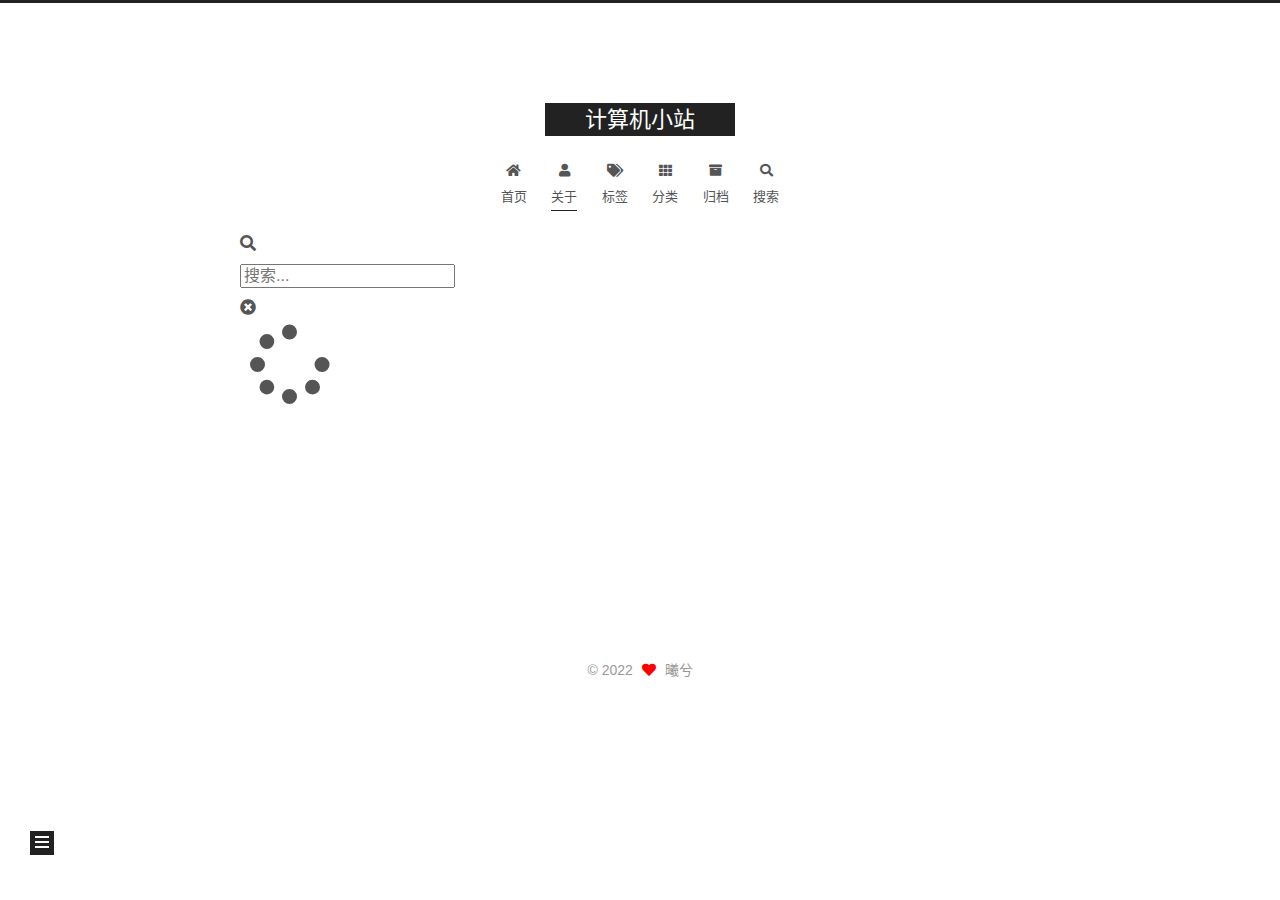
==== about/index.html @ 682f01c6 "Site updated: 2022-10-26 19:57:39" ====
<!DOCTYPE html>
<html lang="zh-CN">
<head>
  <meta charset="UTF-8">
<meta name="viewport" content="width=device-width, initial-scale=1, maximum-scale=2">
<meta name="theme-color" content="#222">
<meta name="generator" content="Hexo 5.4.2">
  <link rel="apple-touch-icon" sizes="180x180" href="/images/apple-touch-icon-next.png">
  <link rel="icon" type="image/png" sizes="32x32" href="/images/favicon-32x32-next.png">
  <link rel="icon" type="image/png" sizes="16x16" href="/images/favicon-16x16-next.png">
  <link rel="mask-icon" href="/images/logo.svg" color="#222">

<link rel="stylesheet" href="/css/main.css">


<link rel="stylesheet" href="/lib/font-awesome/css/all.min.css">

<script id="hexo-configurations">
    var NexT = window.NexT || {};
    var CONFIG = {"hostname":"example.com","root":"/","scheme":"Pisces","version":"7.8.0","exturl":false,"sidebar":{"position":"left","display":"post","padding":18,"offset":12,"onmobile":false},"copycode":{"enable":false,"show_result":false,"style":null},"back2top":{"enable":true,"sidebar":false,"scrollpercent":false},"bookmark":{"enable":false,"color":"#222","save":"auto"},"fancybox":false,"mediumzoom":false,"lazyload":false,"pangu":false,"comments":{"style":"tabs","active":null,"storage":true,"lazyload":false,"nav":null},"algolia":{"hits":{"per_page":10},"labels":{"input_placeholder":"Search for Posts","hits_empty":"We didn't find any results for the search: ${query}","hits_stats":"${hits} results found in ${time} ms"}},"localsearch":{"enable":true,"trigger":"auto","top_n_per_article":1,"unescape":false,"preload":false},"motion":{"enable":true,"async":false,"transition":{"post_block":"fadeIn","post_header":"slideDownIn","post_body":"slideDownIn","coll_header":"slideLeftIn","sidebar":"slideUpIn"}},"path":"search.xml"};
  </script>

  <meta property="og:type" content="website">
<meta property="og:title" content="关于">
<meta property="og:url" content="http://example.com/about/index.html">
<meta property="og:site_name" content="计算机小站">
<meta property="og:locale" content="zh_CN">
<meta property="article:published_time" content="2022-10-26T06:56:17.000Z">
<meta property="article:modified_time" content="2022-10-26T06:56:47.119Z">
<meta property="article:author" content="曦兮">
<meta name="twitter:card" content="summary">

<link rel="canonical" href="http://example.com/about/">


<script id="page-configurations">
  // https://hexo.io/docs/variables.html
  CONFIG.page = {
    sidebar: "",
    isHome : false,
    isPost : false,
    lang   : 'zh-CN'
  };
</script>

  <title>关于 | 计算机小站
</title>
  






  <noscript>
  <style>
  .use-motion .brand,
  .use-motion .menu-item,
  .sidebar-inner,
  .use-motion .post-block,
  .use-motion .pagination,
  .use-motion .comments,
  .use-motion .post-header,
  .use-motion .post-body,
  .use-motion .collection-header { opacity: initial; }

  .use-motion .site-title,
  .use-motion .site-subtitle {
    opacity: initial;
    top: initial;
  }

  .use-motion .logo-line-before i { left: initial; }
  .use-motion .logo-line-after i { right: initial; }
  </style>
</noscript>

</head>

<body itemscope itemtype="http://schema.org/WebPage">
  <div class="container use-motion">
    <div class="headband"></div>

    <header class="header" itemscope itemtype="http://schema.org/WPHeader">
      <div class="header-inner"><div class="site-brand-container">
  <div class="site-nav-toggle">
    <div class="toggle" aria-label="切换导航栏">
      <span class="toggle-line toggle-line-first"></span>
      <span class="toggle-line toggle-line-middle"></span>
      <span class="toggle-line toggle-line-last"></span>
    </div>
  </div>

  <div class="site-meta">

    <a href="/" class="brand" rel="start">
      <span class="logo-line-before"><i></i></span>
      <h1 class="site-title">计算机小站</h1>
      <span class="logo-line-after"><i></i></span>
    </a>
  </div>

  <div class="site-nav-right">
    <div class="toggle popup-trigger">
        <i class="fa fa-search fa-fw fa-lg"></i>
    </div>
  </div>
</div>




<nav class="site-nav">
  <ul id="menu" class="main-menu menu">
        <li class="menu-item menu-item-home">

    <a href="/" rel="section"><i class="fa fa-home fa-fw"></i>首页</a>

  </li>
        <li class="menu-item menu-item-about">

    <a href="/about/" rel="section"><i class="fa fa-user fa-fw"></i>关于</a>

  </li>
        <li class="menu-item menu-item-tags">

    <a href="/tags/" rel="section"><i class="fa fa-tags fa-fw"></i>标签</a>

  </li>
        <li class="menu-item menu-item-categories">

    <a href="/categories/" rel="section"><i class="fa fa-th fa-fw"></i>分类</a>

  </li>
        <li class="menu-item menu-item-archives">

    <a href="/archives/" rel="section"><i class="fa fa-archive fa-fw"></i>归档</a>

  </li>
      <li class="menu-item menu-item-search">
        <a role="button" class="popup-trigger"><i class="fa fa-search fa-fw"></i>搜索
        </a>
      </li>
  </ul>
</nav>



  <div class="search-pop-overlay">
    <div class="popup search-popup">
        <div class="search-header">
  <span class="search-icon">
    <i class="fa fa-search"></i>
  </span>
  <div class="search-input-container">
    <input autocomplete="off" autocapitalize="off"
           placeholder="搜索..." spellcheck="false"
           type="search" class="search-input">
  </div>
  <span class="popup-btn-close">
    <i class="fa fa-times-circle"></i>
  </span>
</div>
<div id="search-result">
  <div id="no-result">
    <i class="fa fa-spinner fa-pulse fa-5x fa-fw"></i>
  </div>
</div>

    </div>
  </div>

</div>
    </header>

    
  <div class="back-to-top">
    <i class="fa fa-arrow-up"></i>
    <span>0%</span>
  </div>


    <main class="main">
      <div class="main-inner">
        <div class="content-wrap">
          
  
  

          <div class="content page posts-expand">
            

    
    
    
    <div class="post-block" lang="zh-CN">
      <header class="post-header">

<h1 class="post-title" itemprop="name headline">关于
</h1>

<div class="post-meta">
  

</div>

</header>

      
      
      
      <div class="post-body">
          
      </div>
      
      
      
    </div>
    

    
    
    


          </div>
          

<script>
  window.addEventListener('tabs:register', () => {
    let { activeClass } = CONFIG.comments;
    if (CONFIG.comments.storage) {
      activeClass = localStorage.getItem('comments_active') || activeClass;
    }
    if (activeClass) {
      let activeTab = document.querySelector(`a[href="#comment-${activeClass}"]`);
      if (activeTab) {
        activeTab.click();
      }
    }
  });
  if (CONFIG.comments.storage) {
    window.addEventListener('tabs:click', event => {
      if (!event.target.matches('.tabs-comment .tab-content .tab-pane')) return;
      let commentClass = event.target.classList[1];
      localStorage.setItem('comments_active', commentClass);
    });
  }
</script>

        </div>
          
  
  <div class="toggle sidebar-toggle">
    <span class="toggle-line toggle-line-first"></span>
    <span class="toggle-line toggle-line-middle"></span>
    <span class="toggle-line toggle-line-last"></span>
  </div>

  <aside class="sidebar">
    <div class="sidebar-inner">

      <ul class="sidebar-nav motion-element">
        <li class="sidebar-nav-toc">
          文章目录
        </li>
        <li class="sidebar-nav-overview">
          站点概览
        </li>
      </ul>

      <!--noindex-->
      <div class="post-toc-wrap sidebar-panel">
      </div>
      <!--/noindex-->

      <div class="site-overview-wrap sidebar-panel">
        <div class="site-author motion-element" itemprop="author" itemscope itemtype="http://schema.org/Person">
    <img class="site-author-image" itemprop="image" alt="曦兮"
      src="/images/avatar.jpg">
  <p class="site-author-name" itemprop="name">曦兮</p>
  <div class="site-description" itemprop="description"></div>
</div>
<div class="site-state-wrap motion-element">
  <nav class="site-state">
      <div class="site-state-item site-state-posts">
          <a href="/archives/">
        
          <span class="site-state-item-count">2</span>
          <span class="site-state-item-name">日志</span>
        </a>
      </div>
      <div class="site-state-item site-state-categories">
            <a href="/categories/">
          
        <span class="site-state-item-count">1</span>
        <span class="site-state-item-name">分类</span></a>
      </div>
      <div class="site-state-item site-state-tags">
            <a href="/tags/">
          
        <span class="site-state-item-count">1</span>
        <span class="site-state-item-name">标签</span></a>
      </div>
  </nav>
</div>
  <div class="links-of-author motion-element">
      <span class="links-of-author-item">
        <a href="https://github.com/xuanjiYUU?tab=repositories" title="GitHub → https:&#x2F;&#x2F;github.com&#x2F;xuanjiYUU?tab&#x3D;repositories" rel="noopener" target="_blank"><i class="fab fa-github fa-fw"></i>GitHub</a>
      </span>
      <span class="links-of-author-item">
        <a href="mailto:lemonyx1016@gmail.com" title="E-Mail → mailto:lemonyx1016@gmail.com" rel="noopener" target="_blank"><i class="fa fa-envelope fa-fw"></i>E-Mail</a>
      </span>
  </div>



      </div>

    </div>
  </aside>
  <div id="sidebar-dimmer"></div>


      </div>
    </main>

    <footer class="footer">
      <div class="footer-inner">
        

        

<div class="copyright">
  
  &copy; 
  <span itemprop="copyrightYear">2022</span>
  <span class="with-love">
    <i class="fa fa-heart"></i>
  </span>
  <span class="author" itemprop="copyrightHolder">曦兮</span>
</div>
  <div class="powered-by">
  
  </div>

        
<div class="busuanzi-count">
  <script async src="https://busuanzi.ibruce.info/busuanzi/2.3/busuanzi.pure.mini.js"></script>
    <span class="post-meta-item" id="busuanzi_container_site_pv" style="display: none;">
      <span class="post-meta-item-icon">
        <i class="fa fa-eye"></i>
      </span>
      <span class="site-pv" title="总访问量">
        <span id="busuanzi_value_site_pv"></span>
      </span>
    </span>
</div>








      </div>
    </footer>
  </div>

  
  <script src="/lib/anime.min.js"></script>
  <script src="/lib/velocity/velocity.min.js"></script>
  <script src="/lib/velocity/velocity.ui.min.js"></script>

<script src="/js/utils.js"></script>

<script src="/js/motion.js"></script>


<script src="/js/schemes/pisces.js"></script>


<script src="/js/next-boot.js"></script>




  




  
<script src="/js/local-search.js"></script>













  

  

</body>
</html>
---- css/main.css ----
:root {
  --body-bg-color: #fff;
  --content-bg-color: #fff;
  --card-bg-color: #f5f5f5;
  --text-color: #555;
  --blockquote-color: #666;
  --link-color: #555;
  --link-hover-color: #222;
  --brand-color: #fff;
  --brand-hover-color: #fff;
  --table-row-odd-bg-color: #f9f9f9;
  --table-row-hover-bg-color: #f5f5f5;
  --menu-item-bg-color: #f5f5f5;
  --btn-default-bg: #222;
  --btn-default-color: #fff;
  --btn-default-border-color: #222;
  --btn-default-hover-bg: #fff;
  --btn-default-hover-color: #222;
  --btn-default-hover-border-color: #222;
}
html {
  line-height: 1.15; /* 1 */
  -webkit-text-size-adjust: 100%; /* 2 */
}
body {
  margin: 0;
}
main {
  display: block;
}
h1 {
  font-size: 2em;
  margin: 0.67em 0;
}
hr {
  box-sizing: content-box; /* 1 */
  height: 0; /* 1 */
  overflow: visible; /* 2 */
}
pre {
  font-family: monospace, monospace; /* 1 */
  font-size: 1em; /* 2 */
}
a {
  background: transparent;
}
abbr[title] {
  border-bottom: none; /* 1 */
  text-decoration: underline; /* 2 */
  text-decoration: underline dotted; /* 2 */
}
b,
strong {
  font-weight: bolder;
}
code,
kbd,
samp {
  font-family: monospace, monospace; /* 1 */
  font-size: 1em; /* 2 */
}
small {
  font-size: 80%;
}
sub,
sup {
  font-size: 75%;
  line-height: 0;
  position: relative;
  vertical-align: baseline;
}
sub {
  bottom: -0.25em;
}
sup {
  top: -0.5em;
}
img {
  border-style: none;
}
button,
input,
optgroup,
select,
textarea {
  font-family: inherit; /* 1 */
  font-size: 100%; /* 1 */
  line-height: 1.15; /* 1 */
  margin: 0; /* 2 */
}
button,
input {
/* 1 */
  overflow: visible;
}
button,
select {
/* 1 */
  text-transform: none;
}
button,
[type='button'],
[type='reset'],
[type='submit'] {
  -webkit-appearance: button;
}
button::-moz-focus-inner,
[type='button']::-moz-focus-inner,
[type='reset']::-moz-focus-inner,
[type='submit']::-moz-focus-inner {
  border-style: none;
  padding: 0;
}
button:-moz-focusring,
[type='button']:-moz-focusring,
[type='reset']:-moz-focusring,
[type='submit']:-moz-focusring {
  outline: 1px dotted ButtonText;
}
fieldset {
  padding: 0.35em 0.75em 0.625em;
}
legend {
  box-sizing: border-box; /* 1 */
  color: inherit; /* 2 */
  display: table; /* 1 */
  max-width: 100%; /* 1 */
  padding: 0; /* 3 */
  white-space: normal; /* 1 */
}
progress {
  vertical-align: baseline;
}
textarea {
  overflow: auto;
}
[type='checkbox'],
[type='radio'] {
  box-sizing: border-box; /* 1 */
  padding: 0; /* 2 */
}
[type='number']::-webkit-inner-spin-button,
[type='number']::-webkit-outer-spin-button {
  height: auto;
}
[type='search'] {
  outline-offset: -2px; /* 2 */
  -webkit-appearance: textfield; /* 1 */
}
[type='search']::-webkit-search-decoration {
  -webkit-appearance: none;
}
::-webkit-file-upload-button {
  font: inherit; /* 2 */
  -webkit-appearance: button; /* 1 */
}
details {
  display: block;
}
summary {
  display: list-item;
}
template {
  display: none;
}
[hidden] {
  display: none;
}
::selection {
  background: #262a30;
  color: #eee;
}
html,
body {
  height: 100%;
}
body {
  background: var(--body-bg-color);
  color: var(--text-color);
  font-family: 'Lato', "PingFang SC", "Microsoft YaHei", sans-serif;
  font-size: 1em;
  line-height: 2;
}
@media (max-width: 991px) {
  body {
    padding-left: 0 !important;
    padding-right: 0 !important;
  }
}
h1,
h2,
h3,
h4,
h5,
h6 {
  font-family: 'Lato', "PingFang SC", "Microsoft YaHei", sans-serif;
  font-weight: bold;
  line-height: 1.5;
  margin: 20px 0 15px;
}
h1 {
  font-size: 1.5em;
}
h2 {
  font-size: 1.375em;
}
h3 {
  font-size: 1.25em;
}
h4 {
  font-size: 1.125em;
}
h5 {
  font-size: 1em;
}
h6 {
  font-size: 0.875em;
}
p {
  margin: 0 0 20px 0;
}
a,
span.exturl {
  border-bottom: 1px solid #999;
  color: var(--link-color);
  outline: 0;
  text-decoration: none;
  overflow-wrap: break-word;
  word-wrap: break-word;
  cursor: pointer;
}
a:hover,
span.exturl:hover {
  border-bottom-color: var(--link-hover-color);
  color: var(--link-hover-color);
}
iframe,
img,
video {
  display: block;
  margin-left: auto;
  margin-right: auto;
  max-width: 100%;
}
hr {
  background-image: repeating-linear-gradient(-45deg, #ddd, #ddd 4px, transparent 4px, transparent 8px);
  border: 0;
  height: 3px;
  margin: 40px 0;
}
blockquote {
  border-left: 4px solid #ddd;
  color: var(--blockquote-color);
  margin: 0;
  padding: 0 15px;
}
blockquote cite::before {
  content: '-';
  padding: 0 5px;
}
dt {
  font-weight: bold;
}
dd {
  margin: 0;
  padding: 0;
}
kbd {
  background-color: #f5f5f5;
  background-image: linear-gradient(#eee, #fff, #eee);
  border: 1px solid #ccc;
  border-radius: 0.2em;
  box-shadow: 0.1em 0.1em 0.2em rgba(0,0,0,0.1);
  color: #555;
  font-family: inherit;
  padding: 0.1em 0.3em;
  white-space: nowrap;
}
.table-container {
  overflow: auto;
}
table {
  border-collapse: collapse;
  border-spacing: 0;
  font-size: 0.875em;
  margin: 0 0 20px 0;
  width: 100%;
}
tbody tr:nth-of-type(odd) {
  background: var(--table-row-odd-bg-color);
}
tbody tr:hover {
  background: var(--table-row-hover-bg-color);
}
caption,
th,
td {
  font-weight: normal;
  padding: 8px;
  vertical-align: middle;
}
th,
td {
  border: 1px solid #ddd;
  border-bottom: 3px solid #ddd;
}
th {
  font-weight: 700;
  padding-bottom: 10px;
}
td {
  border-bottom-width: 1px;
}
.btn {
  background: var(--btn-default-bg);
  border: 2px solid var(--btn-default-border-color);
  border-radius: 0;
  color: var(--btn-default-color);
  display: inline-block;
  font-size: 0.875em;
  line-height: 2;
  padding: 0 20px;
  text-decoration: none;
  transition-property: background-color;
  transition-delay: 0s;
  transition-duration: 0.2s;
  transition-timing-function: ease-in-out;
}
.btn:hover {
  background: var(--btn-default-hover-bg);
  border-color: var(--btn-default-hover-border-color);
  color: var(--btn-default-hover-color);
}
.btn + .btn {
  margin: 0 0 8px 8px;
}
.btn .fa-fw {
  text-align: left;
  width: 1.285714285714286em;
}
.toggle {
  line-height: 0;
}
.toggle .toggle-line {
  background: #fff;
  display: inline-block;
  height: 2px;
  left: 0;
  position: relative;
  top: 0;
  transition: all 0.4s;
  vertical-align: top;
  width: 100%;
}
.toggle .toggle-line:not(:first-child) {
  margin-top: 3px;
}
.toggle.toggle-arrow .toggle-line-first {
  left: 50%;
  top: 2px;
  transform: rotate(45deg);
  width: 50%;
}
.toggle.toggle-arrow .toggle-line-middle {
  left: 2px;
  width: 90%;
}
.toggle.toggle-arrow .toggle-line-last {
  left: 50%;
  top: -2px;
  transform: rotate(-45deg);
  width: 50%;
}
.toggle.toggle-close .toggle-line-first {
  transform: rotate(-45deg);
  top: 5px;
}
.toggle.toggle-close .toggle-line-middle {
  opacity: 0;
}
.toggle.toggle-close .toggle-line-last {
  transform: rotate(45deg);
  top: -5px;
}
.highlight,
pre {
  background: #f7f7f7;
  color: #4d4d4c;
  line-height: 1.6;
  margin: 0 auto 20px;
}
pre,
code {
  font-family: consolas, Menlo, monospace, "PingFang SC", "Microsoft YaHei";
}
code {
  background: #eee;
  border-radius: 3px;
  color: #555;
  padding: 2px 4px;
  overflow-wrap: break-word;
  word-wrap: break-word;
}
.highlight *::selection {
  background: #d6d6d6;
}
.highlight pre {
  border: 0;
  margin: 0;
  padding: 10px 0;
}
.highlight table {
  border: 0;
  margin: 0;
  width: auto;
}
.highlight td {
  border: 0;
  padding: 0;
}
.highlight figcaption {
  background: #eff2f3;
  color: #4d4d4c;
  display: flex;
  font-size: 0.875em;
  justify-content: space-between;
  line-height: 1.2;
  padding: 0.5em;
}
.highlight figcaption a {
  color: #4d4d4c;
}
.highlight figcaption a:hover {
  border-bottom-color: #4d4d4c;
}
.highlight .gutter {
  -moz-user-select: none;
  -ms-user-select: none;
  -webkit-user-select: none;
  user-select: none;
}
.highlight .gutter pre {
  background: #eff2f3;
  color: #869194;
  padding-left: 10px;
  padding-right: 10px;
  text-align: right;
}
.highlight .code pre {
  background: #f7f7f7;
  padding-left: 10px;
  width: 100%;
}
.gist table {
  width: auto;
}
.gist table td {
  border: 0;
}
pre {
  overflow: auto;
  padding: 10px;
}
pre code {
  background: none;
  color: #4d4d4c;
  font-size: 0.875em;
  padding: 0;
  text-shadow: none;
}
pre .deletion {
  background: #fdd;
}
pre .addition {
  background: #dfd;
}
pre .meta {
  color: #eab700;
  -moz-user-select: none;
  -ms-user-select: none;
  -webkit-user-select: none;
  user-select: none;
}
pre .comment {
  color: #8e908c;
}
pre .variable,
pre .attribute,
pre .tag,
pre .name,
pre .regexp,
pre .ruby .constant,
pre .xml .tag .title,
pre .xml .pi,
pre .xml .doctype,
pre .html .doctype,
pre .css .id,
pre .css .class,
pre .css .pseudo {
  color: #c82829;
}
pre .number,
pre .preprocessor,
pre .built_in,
pre .builtin-name,
pre .literal,
pre .params,
pre .constant,
pre .command {
  color: #f5871f;
}
pre .ruby .class .title,
pre .css .rules .attribute,
pre .string,
pre .symbol,
pre .value,
pre .inheritance,
pre .header,
pre .ruby .symbol,
pre .xml .cdata,
pre .special,
pre .formula {
  color: #718c00;
}
pre .title,
pre .css .hexcolor {
  color: #3e999f;
}
pre .function,
pre .python .decorator,
pre .python .title,
pre .ruby .function .title,
pre .ruby .title .keyword,
pre .perl .sub,
pre .javascript .title,
pre .coffeescript .title {
  color: #4271ae;
}
pre .keyword,
pre .javascript .function {
  color: #8959a8;
}
.blockquote-center {
  border-left: none;
  margin: 40px 0;
  padding: 0;
  position: relative;
  text-align: center;
}
.blockquote-center .fa {
  display: block;
  opacity: 0.6;
  position: absolute;
  width: 100%;
}
.blockquote-center .fa-quote-left {
  border-top: 1px solid #ccc;
  text-align: left;
  top: -20px;
}
.blockquote-center .fa-quote-right {
  border-bottom: 1px solid #ccc;
  text-align: right;
  bottom: -20px;
}
.blockquote-center p,
.blockquote-center div {
  text-align: center;
}
.post-body .group-picture img {
  margin: 0 auto;
  padding: 0 3px;
}
.group-picture-row {
  margin-bottom: 6px;
  overflow: hidden;
}
.group-picture-column {
  float: left;
  margin-bottom: 10px;
}
.post-body .label {
  color: #555;
  display: inline;
  padding: 0 2px;
}
.post-body .label.default {
  background: #f0f0f0;
}
.post-body .label.primary {
  background: #efe6f7;
}
.post-body .label.info {
  background: #e5f2f8;
}
.post-body .label.success {
  background: #e7f4e9;
}
.post-body .label.warning {
  background: #fcf6e1;
}
.post-body .label.danger {
  background: #fae8eb;
}
.post-body .tabs {
  margin-bottom: 20px;
}
.post-body .tabs,
.tabs-comment {
  display: block;
  padding-top: 10px;
  position: relative;
}
.post-body .tabs ul.nav-tabs,
.tabs-comment ul.nav-tabs {
  display: flex;
  flex-wrap: wrap;
  margin: 0;
  margin-bottom: -1px;
  padding: 0;
}
@media (max-width: 413px) {
  .post-body .tabs ul.nav-tabs,
  .tabs-comment ul.nav-tabs {
    display: block;
    margin-bottom: 5px;
  }
}
.post-body .tabs ul.nav-tabs li.tab,
.tabs-comment ul.nav-tabs li.tab {
  border-bottom: 1px solid #ddd;
  border-left: 1px solid transparent;
  border-right: 1px solid transparent;
  border-top: 3px solid transparent;
  flex-grow: 1;
  list-style-type: none;
  border-radius: 0 0 0 0;
}
@media (max-width: 413px) {
  .post-body .tabs ul.nav-tabs li.tab,
  .tabs-comment ul.nav-tabs li.tab {
    border-bottom: 1px solid transparent;
    border-left: 3px solid transparent;
    border-right: 1px solid transparent;
    border-top: 1px solid transparent;
  }
}
@media (max-width: 413px) {
  .post-body .tabs ul.nav-tabs li.tab,
  .tabs-comment ul.nav-tabs li.tab {
    border-radius: 0;
  }
}
.post-body .tabs ul.nav-tabs li.tab a,
.tabs-comment ul.nav-tabs li.tab a {
  border-bottom: initial;
  display: block;
  line-height: 1.8;
  outline: 0;
  padding: 0.25em 0.75em;
  text-align: center;
  transition-delay: 0s;
  transition-duration: 0.2s;
  transition-timing-function: ease-out;
}
.post-body .tabs ul.nav-tabs li.tab a i,
.tabs-comment ul.nav-tabs li.tab a i {
  width: 1.285714285714286em;
}
.post-body .tabs ul.nav-tabs li.tab.active,
.tabs-comment ul.nav-tabs li.tab.active {
  border-bottom: 1px solid transparent;
  border-left: 1px solid #ddd;
  border-right: 1px solid #ddd;
  border-top: 3px solid #fc6423;
}
@media (max-width: 413px) {
  .post-body .tabs ul.nav-tabs li.tab.active,
  .tabs-comment ul.nav-tabs li.tab.active {
    border-bottom: 1px solid #ddd;
    border-left: 3px solid #fc6423;
    border-right: 1px solid #ddd;
    border-top: 1px solid #ddd;
  }
}
.post-body .tabs ul.nav-tabs li.tab.active a,
.tabs-comment ul.nav-tabs li.tab.active a {
  color: var(--link-color);
  cursor: default;
}
.post-body .tabs .tab-content .tab-pane,
.tabs-comment .tab-content .tab-pane {
  border: 1px solid #ddd;
  border-top: 0;
  padding: 20px 20px 0 20px;
  border-radius: 0;
}
.post-body .tabs .tab-content .tab-pane:not(.active),
.tabs-comment .tab-content .tab-pane:not(.active) {
  display: none;
}
.post-body .tabs .tab-content .tab-pane.active,
.tabs-comment .tab-content .tab-pane.active {
  display: block;
}
.post-body .tabs .tab-content .tab-pane.active:nth-of-type(1),
.tabs-comment .tab-content .tab-pane.active:nth-of-type(1) {
  border-radius: 0 0 0 0;
}
@media (max-width: 413px) {
  .post-body .tabs .tab-content .tab-pane.active:nth-of-type(1),
  .tabs-comment .tab-content .tab-pane.active:nth-of-type(1) {
    border-radius: 0;
  }
}
.post-body .note {
  border-radius: 3px;
  margin-bottom: 20px;
  padding: 1em;
  position: relative;
  border: 1px solid #eee;
  border-left-width: 5px;
}
.post-body .note h2,
.post-body .note h3,
.post-body .note h4,
.post-body .note h5,
.post-body .note h6 {
  margin-top: 0;
  border-bottom: initial;
  margin-bottom: 0;
  padding-top: 0;
}
.post-body .note p:first-child,
.post-body .note ul:first-child,
.post-body .note ol:first-child,
.post-body .note table:first-child,
.post-body .note pre:first-child,
.post-body .note blockquote:first-child,
.post-body .note img:first-child {
  margin-top: 0;
}
.post-body .note p:last-child,
.post-body .note ul:last-child,
.post-body .note ol:last-child,
.post-body .note table:last-child,
.post-body .note pre:last-child,
.post-body .note blockquote:last-child,
.post-body .note img:last-child {
  margin-bottom: 0;
}
.post-body .note.default {
  border-left-color: #777;
}
.post-body .note.default h2,
.post-body .note.default h3,
.post-body .note.default h4,
.post-body .note.default h5,
.post-body .note.default h6 {
  color: #777;
}
.post-body .note.primary {
  border-left-color: #6f42c1;
}
.post-body .note.primary h2,
.post-body .note.primary h3,
.post-body .note.primary h4,
.post-body .note.primary h5,
.post-body .note.primary h6 {
  color: #6f42c1;
}
.post-body .note.info {
  border-left-color: #428bca;
}
.post-body .note.info h2,
.post-body .note.info h3,
.post-body .note.info h4,
.post-body .note.info h5,
.post-body .note.info h6 {
  color: #428bca;
}
.post-body .note.success {
  border-left-color: #5cb85c;
}
.post-body .note.success h2,
.post-body .note.success h3,
.post-body .note.success h4,
.post-body .note.success h5,
.post-body .note.success h6 {
  color: #5cb85c;
}
.post-body .note.warning {
  border-left-color: #f0ad4e;
}
.post-body .note.warning h2,
.post-body .note.warning h3,
.post-body .note.warning h4,
.post-body .note.warning h5,
.post-body .note.warning h6 {
  color: #f0ad4e;
}
.post-body .note.danger {
  border-left-color: #d9534f;
}
.post-body .note.danger h2,
.post-body .note.danger h3,
.post-body .note.danger h4,
.post-body .note.danger h5,
.post-body .note.danger h6 {
  color: #d9534f;
}
.pagination .prev,
.pagination .next,
.pagination .page-number,
.pagination .space {
  display: inline-block;
  margin: 0 10px;
  padding: 0 11px;
  position: relative;
  top: -1px;
}
@media (max-width: 767px) {
  .pagination .prev,
  .pagination .next,
  .pagination .page-number,
  .pagination .space {
    margin: 0 5px;
  }
}
.pagination {
  border-top: 1px solid #eee;
  margin: 120px 0 0;
  text-align: center;
}
.pagination .prev,
.pagination .next,
.pagination .page-number {
  border-bottom: 0;
  border-top: 1px solid #eee;
  transition-property: border-color;
  transition-delay: 0s;
  transition-duration: 0.2s;
  transition-timing-function: ease-in-out;
}
.pagination .prev:hover,
.pagination .next:hover,
.pagination .page-number:hover {
  border-top-color: #222;
}
.pagination .space {
  margin: 0;
  padding: 0;
}
.pagination .prev {
  margin-left: 0;
}
.pagination .next {
  margin-right: 0;
}
.pagination .page-number.current {
  background: #ccc;
  border-top-color: #ccc;
  color: #fff;
}
@media (max-width: 767px) {
  .pagination {
    border-top: none;
  }
  .pagination .prev,
  .pagination .next,
  .pagination .page-number {
    border-bottom: 1px solid #eee;
    border-top: 0;
    margin-bottom: 10px;
    padding: 0 10px;
  }
  .pagination .prev:hover,
  .pagination .next:hover,
  .pagination .page-number:hover {
    border-bottom-color: #222;
  }
}
.comments {
  margin-top: 60px;
  overflow: hidden;
}
.comment-button-group {
  display: flex;
  flex-wrap: wrap-reverse;
  justify-content: center;
  margin: 1em 0;
}
.comment-button-group .comment-button {
  margin: 0.1em 0.2em;
}
.comment-button-group .comment-button.active {
  background: var(--btn-default-hover-bg);
  border-color: var(--btn-default-hover-border-color);
  color: var(--btn-default-hover-color);
}
.comment-position {
  display: none;
}
.comment-position.active {
  display: block;
}
.tabs-comment {
  background: var(--content-bg-color);
  margin-top: 4em;
  padding-top: 0;
}
.tabs-comment .comments {
  border: 0;
  box-shadow: none;
  margin-top: 0;
  padding-top: 0;
}
.container {
  min-height: 100%;
  position: relative;
}
.main-inner {
  margin: 0 auto;
  width: 700px;
}
@media (min-width: 1200px) {
  .main-inner {
    width: 800px;
  }
}
@media (min-width: 1600px) {
  .main-inner {
    width: 900px;
  }
}
@media (max-width: 767px) {
  .content-wrap {
    padding: 0 20px;
  }
}
.header {
  background: transparent;
}
.header-inner {
  margin: 0 auto;
  width: 700px;
}
@media (min-width: 1200px) {
  .header-inner {
    width: 800px;
  }
}
@media (min-width: 1600px) {
  .header-inner {
    width: 900px;
  }
}
.site-brand-container {
  display: flex;
  flex-shrink: 0;
  padding: 0 10px;
}
.headband {
  background: #222;
  height: 3px;
}
.site-meta {
  flex-grow: 1;
  text-align: center;
}
@media (max-width: 767px) {
  .site-meta {
    text-align: center;
  }
}
.brand {
  border-bottom: none;
  color: var(--brand-color);
  display: inline-block;
  line-height: 1.375em;
  padding: 0 40px;
  position: relative;
}
.brand:hover {
  color: var(--brand-hover-color);
}
.site-title {
  font-family: 'Lato', "PingFang SC", "Microsoft YaHei", sans-serif;
  font-size: 1.375em;
  font-weight: normal;
  margin: 0;
}
.site-subtitle {
  color: #999;
  font-size: 0.8125em;
  margin: 10px 0;
}
.use-motion .brand {
  opacity: 0;
}
.use-motion .site-title,
.use-motion .site-subtitle,
.use-motion .custom-logo-image {
  opacity: 0;
  position: relative;
  top: -10px;
}
.site-nav-toggle,
.site-nav-right {
  display: none;
}
@media (max-width: 767px) {
  .site-nav-toggle,
  .site-nav-right {
    display: flex;
    flex-direction: column;
    justify-content: center;
  }
}
.site-nav-toggle .toggle,
.site-nav-right .toggle {
  color: var(--text-color);
  padding: 10px;
  width: 22px;
}
.site-nav-toggle .toggle .toggle-line,
.site-nav-right .toggle .toggle-line {
  background: var(--text-color);
  border-radius: 1px;
}
.site-nav {
  display: block;
}
@media (max-width: 767px) {
  .site-nav {
    clear: both;
    display: none;
  }
}
.site-nav.site-nav-on {
  display: block;
}
.menu {
  margin-top: 20px;
  padding-left: 0;
  text-align: center;
}
.menu-item {
  display: inline-block;
  list-style: none;
  margin: 0 10px;
}
@media (max-width: 767px) {
  .menu-item {
    display: block;
    margin-top: 10px;
  }
  .menu-item.menu-item-search {
    display: none;
  }
}
.menu-item a,
.menu-item span.exturl {
  border-bottom: 0;
  display: block;
  font-size: 0.8125em;
  transition-property: border-color;
  transition-delay: 0s;
  transition-duration: 0.2s;
  transition-timing-function: ease-in-out;
}
@media (hover: none) {
  .menu-item a:hover,
  .menu-item span.exturl:hover {
    border-bottom-color: transparent !important;
  }
}
.menu-item .fa,
.menu-item .fab,
.menu-item .far,
.menu-item .fas {
  margin-right: 8px;
}
.menu-item .badge {
  display: inline-block;
  font-weight: bold;
  line-height: 1;
  margin-left: 0.35em;
  margin-top: 0.35em;
  text-align: center;
  white-space: nowrap;
}
@media (max-width: 767px) {
  .menu-item .badge {
    float: right;
    margin-left: 0;
  }
}
.menu-item-active a,
.menu .menu-item a:hover,
.menu .menu-item span.exturl:hover {
  background: var(--menu-item-bg-color);
}
.use-motion .menu-item {
  opacity: 0;
}
.sidebar {
  background: #222;
  bottom: 0;
  box-shadow: inset 0 2px 6px #000;
  position: fixed;
  top: 0;
}
@media (max-width: 991px) {
  .sidebar {
    display: none;
  }
}
.sidebar-inner {
  color: #999;
  padding: 18px 10px;
  text-align: center;
}
.cc-license {
  margin-top: 10px;
  text-align: center;
}
.cc-license .cc-opacity {
  border-bottom: none;
  opacity: 0.7;
}
.cc-license .cc-opacity:hover {
  opacity: 0.9;
}
.cc-license img {
  display: inline-block;
}
.site-author-image {
  border: 2px solid #333;
  display: block;
  margin: 0 auto;
  max-width: 96px;
  padding: 2px;
}
.site-author-name {
  color: #f5f5f5;
  font-weight: normal;
  margin: 5px 0 0;
  text-align: center;
}
.site-description {
  color: #999;
  font-size: 1em;
  margin-top: 5px;
  text-align: center;
}
.links-of-author {
  margin-top: 15px;
}
.links-of-author a,
.links-of-author span.exturl {
  border-bottom-color: #555;
  display: inline-block;
  font-size: 0.8125em;
  margin-bottom: 10px;
  margin-right: 10px;
  vertical-align: middle;
}
.links-of-author a::before,
.links-of-author span.exturl::before {
  background: #948ff4;
  border-radius: 50%;
  content: ' ';
  display: inline-block;
  height: 4px;
  margin-right: 3px;
  vertical-align: middle;
  width: 4px;
}
.sidebar-button {
  margin-top: 15px;
}
.sidebar-button a {
  border: 1px solid #fc6423;
  border-radius: 4px;
  color: #fc6423;
  display: inline-block;
  padding: 0 15px;
}
.sidebar-button a .fa,
.sidebar-button a .fab,
.sidebar-button a .far,
.sidebar-button a .fas {
  margin-right: 5px;
}
.sidebar-button a:hover {
  background: #fc6423;
  border: 1px solid #fc6423;
  color: #fff;
}
.sidebar-button a:hover .fa,
.sidebar-button a:hover .fab,
.sidebar-button a:hover .far,
.sidebar-button a:hover .fas {
  color: #fff;
}
.links-of-blogroll {
  font-size: 0.8125em;
  margin-top: 10px;
}
.links-of-blogroll-title {
  font-size: 0.875em;
  font-weight: 600;
  margin-top: 0;
}
.links-of-blogroll-list {
  list-style: none;
  margin: 0;
  padding: 0;
}
#sidebar-dimmer {
  display: none;
}
@media (max-width: 767px) {
  #sidebar-dimmer {
    background: #000;
    display: block;
    height: 100%;
    left: 100%;
    opacity: 0;
    position: fixed;
    top: 0;
    width: 100%;
    z-index: 1100;
  }
  .sidebar-active + #sidebar-dimmer {
    opacity: 0.7;
    transform: translateX(-100%);
    transition: opacity 0.5s;
  }
}
.sidebar-nav {
  margin: 0;
  padding-bottom: 20px;
  padding-left: 0;
}
.sidebar-nav li {
  border-bottom: 1px solid transparent;
  color: #666;
  cursor: pointer;
  display: inline-block;
  font-size: 0.875em;
}
.sidebar-nav li.sidebar-nav-overview {
  margin-left: 10px;
}
.sidebar-nav li:hover {
  color: #f5f5f5;
}
.sidebar-nav .sidebar-nav-active {
  border-bottom-color: #87daff;
  color: #87daff;
}
.sidebar-nav .sidebar-nav-active:hover {
  color: #87daff;
}
.sidebar-panel {
  display: none;
  overflow-x: hidden;
  overflow-y: auto;
}
.sidebar-panel-active {
  display: block;
}
.sidebar-toggle {
  background: #222;
  bottom: 45px;
  cursor: pointer;
  height: 14px;
  left: 30px;
  padding: 5px;
  position: fixed;
  width: 14px;
  z-index: 1300;
}
@media (max-width: 991px) {
  .sidebar-toggle {
    left: 20px;
    opacity: 0.8;
    display: none;
  }
}
.sidebar-toggle:hover .toggle-line {
  background: #87daff;
}
.post-toc {
  font-size: 0.875em;
}
.post-toc ol {
  list-style: none;
  margin: 0;
  padding: 0 2px 5px 10px;
  text-align: left;
}
.post-toc ol > ol {
  padding-left: 0;
}
.post-toc ol a {
  transition-property: all;
  transition-delay: 0s;
  transition-duration: 0.2s;
  transition-timing-function: ease-in-out;
}
.post-toc .nav-item {
  line-height: 1.8;
  overflow: hidden;
  text-overflow: ellipsis;
  white-space: nowrap;
}
.post-toc .nav .nav-child {
  display: none;
}
.post-toc .nav .active > .nav-child {
  display: block;
}
.post-toc .nav .active-current > .nav-child {
  display: block;
}
.post-toc .nav .active-current > .nav-child > .nav-item {
  display: block;
}
.post-toc .nav .active > a {
  border-bottom-color: #87daff;
  color: #87daff;
}
.post-toc .nav .active-current > a {
  color: #87daff;
}
.post-toc .nav .active-current > a:hover {
  color: #87daff;
}
.site-state {
  display: flex;
  justify-content: center;
  line-height: 1.4;
  margin-top: 10px;
  overflow: hidden;
  text-align: center;
  white-space: nowrap;
}
.site-state-item {
  padding: 0 15px;
}
.site-state-item:not(:first-child) {
  border-left: 1px solid #333;
}
.site-state-item a {
  border-bottom: none;
}
.site-state-item-count {
  display: block;
  font-size: 1.25em;
  font-weight: 600;
  text-align: center;
}
.site-state-item-name {
  color: inherit;
  font-size: 0.875em;
}
.footer {
  color: #999;
  font-size: 0.875em;
  padding: 20px 0;
}
.footer.footer-fixed {
  bottom: 0;
  left: 0;
  position: absolute;
  right: 0;
}
.footer-inner {
  box-sizing: border-box;
  margin: 0 auto;
  text-align: center;
  width: 700px;
}
@media (min-width: 1200px) {
  .footer-inner {
    width: 800px;
  }
}
@media (min-width: 1600px) {
  .footer-inner {
    width: 900px;
  }
}
.languages {
  display: inline-block;
  font-size: 1.125em;
  position: relative;
}
.languages .lang-select-label span {
  margin: 0 0.5em;
}
.languages .lang-select {
  height: 100%;
  left: 0;
  opacity: 0;
  position: absolute;
  top: 0;
  width: 100%;
}
.with-love {
  color: #ff0000;
  display: inline-block;
  margin: 0 5px;
}
.powered-by,
.theme-info {
  display: inline-block;
}
@-moz-keyframes iconAnimate {
  0%, 100% {
    transform: scale(1);
  }
  10%, 30% {
    transform: scale(0.9);
  }
  20%, 40%, 60%, 80% {
    transform: scale(1.1);
  }
  50%, 70% {
    transform: scale(1.1);
  }
}
@-webkit-keyframes iconAnimate {
  0%, 100% {
    transform: scale(1);
  }
  10%, 30% {
    transform: scale(0.9);
  }
  20%, 40%, 60%, 80% {
    transform: scale(1.1);
  }
  50%, 70% {
    transform: scale(1.1);
  }
}
@-o-keyframes iconAnimate {
  0%, 100% {
    transform: scale(1);
  }
  10%, 30% {
    transform: scale(0.9);
  }
  20%, 40%, 60%, 80% {
    transform: scale(1.1);
  }
  50%, 70% {
    transform: scale(1.1);
  }
}
@keyframes iconAnimate {
  0%, 100% {
    transform: scale(1);
  }
  10%, 30% {
    transform: scale(0.9);
  }
  20%, 40%, 60%, 80% {
    transform: scale(1.1);
  }
  50%, 70% {
    transform: scale(1.1);
  }
}
.back-to-top {
  font-size: 12px;
  text-align: center;
  transition-delay: 0s;
  transition-duration: 0.2s;
  transition-timing-function: ease-in-out;
}
.back-to-top {
  background: #222;
  bottom: -100px;
  box-sizing: border-box;
  color: #fff;
  cursor: pointer;
  left: 30px;
  opacity: 1;
  padding: 0 6px;
  position: fixed;
  transition-property: bottom;
  z-index: 1300;
  width: 24px;
}
.back-to-top span {
  display: none;
}
.back-to-top:hover {
  color: #87daff;
}
.back-to-top.back-to-top-on {
  bottom: 19px;
}
@media (max-width: 991px) {
  .back-to-top {
    left: 20px;
    opacity: 0.8;
  }
}
.post-body {
  font-family: 'Lato', "PingFang SC", "Microsoft YaHei", sans-serif;
  overflow-wrap: break-word;
  word-wrap: break-word;
}
@media (min-width: 1200px) {
  .post-body {
    font-size: 1.125em;
  }
}
.post-body .exturl .fa {
  font-size: 0.875em;
  margin-left: 4px;
}
.post-body .image-caption,
.post-body .figure .caption {
  color: #999;
  font-size: 0.875em;
  font-weight: bold;
  line-height: 1;
  margin: -20px auto 15px;
  text-align: center;
}
.post-sticky-flag {
  display: inline-block;
  transform: rotate(30deg);
}
.post-button {
  margin-top: 40px;
  text-align: center;
}
.use-motion .post-block,
.use-motion .pagination,
.use-motion .comments {
  opacity: 0;
}
.use-motion .post-header {
  opacity: 0;
}
.use-motion .post-body {
  opacity: 0;
}
.use-motion .collection-header {
  opacity: 0;
}
.posts-collapse {
  margin-left: 35px;
  position: relative;
}
@media (max-width: 767px) {
  .posts-collapse {
    margin-left: 0px;
    margin-right: 0px;
  }
}
.posts-collapse .collection-title {
  font-size: 1.125em;
  position: relative;
}
.posts-collapse .collection-title::before {
  background: #999;
  border: 1px solid #fff;
  border-radius: 50%;
  content: ' ';
  height: 10px;
  left: 0;
  margin-left: -6px;
  margin-top: -4px;
  position: absolute;
  top: 50%;
  width: 10px;
}
.posts-collapse .collection-year {
  font-size: 1.5em;
  font-weight: bold;
  margin: 60px 0;
  position: relative;
}
.posts-collapse .collection-year::before {
  background: #bbb;
  border-radius: 50%;
  content: ' ';
  height: 8px;
  left: 0;
  margin-left: -4px;
  margin-top: -4px;
  position: absolute;
  top: 50%;
  width: 8px;
}
.posts-collapse .collection-header {
  display: block;
  margin: 0 0 0 20px;
}
.posts-collapse .collection-header small {
  color: #bbb;
  margin-left: 5px;
}
.posts-collapse .post-header {
  border-bottom: 1px dashed #ccc;
  margin: 30px 0;
  padding-left: 15px;
  position: relative;
  transition-property: border;
  transition-delay: 0s;
  transition-duration: 0.2s;
  transition-timing-function: ease-in-out;
}
.posts-collapse .post-header::before {
  background: #bbb;
  border: 1px solid #fff;
  border-radius: 50%;
  content: ' ';
  height: 6px;
  left: 0;
  margin-left: -4px;
  position: absolute;
  top: 0.75em;
  transition-property: background;
  width: 6px;
  transition-delay: 0s;
  transition-duration: 0.2s;
  transition-timing-function: ease-in-out;
}
.posts-collapse .post-header:hover {
  border-bottom-color: #666;
}
.posts-collapse .post-header:hover::before {
  background: #222;
}
.posts-collapse .post-meta {
  display: inline;
  font-size: 0.75em;
  margin-right: 10px;
}
.posts-collapse .post-title {
  display: inline;
}
.posts-collapse .post-title a,
.posts-collapse .post-title span.exturl {
  border-bottom: none;
  color: var(--link-color);
}
.posts-collapse .post-title .fa-external-link-alt {
  font-size: 0.875em;
  margin-left: 5px;
}
.posts-collapse::before {
  background: #f5f5f5;
  content: ' ';
  height: 100%;
  left: 0;
  margin-left: -2px;
  position: absolute;
  top: 1.25em;
  width: 4px;
}
.post-eof {
  background: #ccc;
  height: 1px;
  margin: 80px auto 60px;
  text-align: center;
  width: 8%;
}
.post-block:last-of-type .post-eof {
  display: none;
}
.content {
  padding-top: 40px;
}
@media (min-width: 992px) {
  .post-body {
    text-align: justify;
  }
}
@media (max-width: 991px) {
  .post-body {
    text-align: justify;
  }
}
.post-body h1,
.post-body h2,
.post-body h3,
.post-body h4,
.post-body h5,
.post-body h6 {
  padding-top: 10px;
}
.post-body h1 .header-anchor,
.post-body h2 .header-anchor,
.post-body h3 .header-anchor,
.post-body h4 .header-anchor,
.post-body h5 .header-anchor,
.post-body h6 .header-anchor {
  border-bottom-style: none;
  color: #ccc;
  float: right;
  margin-left: 10px;
  visibility: hidden;
}
.post-body h1 .header-anchor:hover,
.post-body h2 .header-anchor:hover,
.post-body h3 .header-anchor:hover,
.post-body h4 .header-anchor:hover,
.post-body h5 .header-anchor:hover,
.post-body h6 .header-anchor:hover {
  color: inherit;
}
.post-body h1:hover .header-anchor,
.post-body h2:hover .header-anchor,
.post-body h3:hover .header-anchor,
.post-body h4:hover .header-anchor,
.post-body h5:hover .header-anchor,
.post-body h6:hover .header-anchor {
  visibility: visible;
}
.post-body iframe,
.post-body img,
.post-body video {
  margin-bottom: 20px;
}
.post-body .video-container {
  height: 0;
  margin-bottom: 20px;
  overflow: hidden;
  padding-top: 75%;
  position: relative;
  width: 100%;
}
.post-body .video-container iframe,
.post-body .video-container object,
.post-body .video-container embed {
  height: 100%;
  left: 0;
  margin: 0;
  position: absolute;
  top: 0;
  width: 100%;
}
.post-gallery {
  align-items: center;
  display: grid;
  grid-gap: 10px;
  grid-template-columns: 1fr 1fr 1fr;
  margin-bottom: 20px;
}
@media (max-width: 767px) {
  .post-gallery {
    grid-template-columns: 1fr 1fr;
  }
}
.post-gallery a {
  border: 0;
}
.post-gallery img {
  margin: 0;
}
.posts-expand .post-header {
  font-size: 1.125em;
}
.posts-expand .post-title {
  font-size: 1.5em;
  font-weight: normal;
  margin: initial;
  text-align: center;
  overflow-wrap: break-word;
  word-wrap: break-word;
}
.posts-expand .post-title-link {
  border-bottom: none;
  color: var(--link-color);
  display: inline-block;
  position: relative;
  vertical-align: top;
}
.posts-expand .post-title-link::before {
  background: var(--link-color);
  bottom: 0;
  content: '';
  height: 2px;
  left: 0;
  position: absolute;
  transform: scaleX(0);
  visibility: hidden;
  width: 100%;
  transition-delay: 0s;
  transition-duration: 0.2s;
  transition-timing-function: ease-in-out;
}
.posts-expand .post-title-link:hover::before {
  transform: scaleX(1);
  visibility: visible;
}
.posts-expand .post-title-link .fa-external-link-alt {
  font-size: 0.875em;
  margin-left: 5px;
}
.posts-expand .post-meta {
  color: #999;
  font-family: 'Lato', "PingFang SC", "Microsoft YaHei", sans-serif;
  font-size: 0.75em;
  margin: 3px 0 60px 0;
  text-align: center;
}
.posts-expand .post-meta .post-description {
  font-size: 0.875em;
  margin-top: 2px;
}
.posts-expand .post-meta time {
  border-bottom: 1px dashed #999;
  cursor: pointer;
}
.post-meta .post-meta-item + .post-meta-item::before {
  content: '|';
  margin: 0 0.5em;
}
.post-meta-divider {
  margin: 0 0.5em;
}
.post-meta-item-icon {
  margin-right: 3px;
}
@media (max-width: 991px) {
  .post-meta-item-icon {
    display: inline-block;
  }
}
@media (max-width: 991px) {
  .post-meta-item-text {
    display: none;
  }
}
.post-nav {
  border-top: 1px solid #eee;
  display: flex;
  justify-content: space-between;
  margin-top: 15px;
  padding: 10px 5px 0;
}
.post-nav-item {
  flex: 1;
}
.post-nav-item a {
  border-bottom: none;
  display: block;
  font-size: 0.875em;
  line-height: 1.6;
  position: relative;
}
.post-nav-item a:active {
  top: 2px;
}
.post-nav-item .fa {
  font-size: 0.75em;
}
.post-nav-item:first-child {
  margin-right: 15px;
}
.post-nav-item:first-child .fa {
  margin-right: 5px;
}
.post-nav-item:last-child {
  margin-left: 15px;
  text-align: right;
}
.post-nav-item:last-child .fa {
  margin-left: 5px;
}
.rtl.post-body p,
.rtl.post-body a,
.rtl.post-body h1,
.rtl.post-body h2,
.rtl.post-body h3,
.rtl.post-body h4,
.rtl.post-body h5,
.rtl.post-body h6,
.rtl.post-body li,
.rtl.post-body ul,
.rtl.post-body ol {
  direction: rtl;
  font-family: UKIJ Ekran;
}
.rtl.post-title {
  font-family: UKIJ Ekran;
}
.post-tags {
  margin-top: 40px;
  text-align: center;
}
.post-tags a {
  display: inline-block;
  font-size: 0.8125em;
}
.post-tags a:not(:last-child) {
  margin-right: 10px;
}
.post-widgets {
  border-top: 1px solid #eee;
  margin-top: 15px;
  text-align: center;
}
.wp_rating {
  height: 20px;
  line-height: 20px;
  margin-top: 10px;
  padding-top: 6px;
  text-align: center;
}
.social-like {
  display: flex;
  font-size: 0.875em;
  justify-content: center;
  text-align: center;
}
.reward-container {
  margin: 20px auto;
  padding: 10px 0;
  text-align: center;
  width: 90%;
}
.reward-container button {
  background: transparent;
  border: 1px solid #fc6423;
  border-radius: 0;
  color: #fc6423;
  cursor: pointer;
  line-height: 2;
  outline: 0;
  padding: 0 15px;
  vertical-align: text-top;
}
.reward-container button:hover {
  background: #fc6423;
  border: 1px solid transparent;
  color: #fa9366;
}
#qr {
  padding-top: 20px;
}
#qr a {
  border: 0;
}
#qr img {
  display: inline-block;
  margin: 0.8em 2em 0 2em;
  max-width: 100%;
  width: 180px;
}
#qr p {
  text-align: center;
}
.category-all-page .category-all-title {
  text-align: center;
}
.category-all-page .category-all {
  margin-top: 20px;
}
.category-all-page .category-list {
  list-style: none;
  margin: 0;
  padding: 0;
}
.category-all-page .category-list-item {
  margin: 5px 10px;
}
.category-all-page .category-list-count {
  color: #bbb;
}
.category-all-page .category-list-count::before {
  content: ' (';
  display: inline;
}
.category-all-page .category-list-count::after {
  content: ') ';
  display: inline;
}
.category-all-page .category-list-child {
  padding-left: 10px;
}
.event-list {
  padding: 0;
}
.event-list hr {
  background: #222;
  margin: 20px 0 45px 0;
}
.event-list hr::after {
  background: #222;
  color: #fff;
  content: 'NOW';
  display: inline-block;
  font-weight: bold;
  padding: 0 5px;
  text-align: right;
}
.event-list .event {
  background: #222;
  margin: 20px 0;
  min-height: 40px;
  padding: 15px 0 15px 10px;
}
.event-list .event .event-summary {
  color: #fff;
  margin: 0;
  padding-bottom: 3px;
}
.event-list .event .event-summary::before {
  animation: dot-flash 1s alternate infinite ease-in-out;
  color: #fff;
  content: '\f111';
  display: inline-block;
  font-size: 10px;
  margin-right: 25px;
  vertical-align: middle;
  font-family: 'Font Awesome 5 Free';
  font-weight: 900;
}
.event-list .event .event-relative-time {
  color: #bbb;
  display: inline-block;
  font-size: 12px;
  font-weight: normal;
  padding-left: 12px;
}
.event-list .event .event-details {
  color: #fff;
  display: block;
  line-height: 18px;
  margin-left: 56px;
  padding-bottom: 6px;
  padding-top: 3px;
  text-indent: -24px;
}
.event-list .event .event-details::before {
  color: #fff;
  display: inline-block;
  margin-right: 9px;
  text-align: center;
  text-indent: 0;
  width: 14px;
  font-family: 'Font Awesome 5 Free';
  font-weight: 900;
}
.event-list .event .event-details.event-location::before {
  content: '\f041';
}
.event-list .event .event-details.event-duration::before {
  content: '\f017';
}
.event-list .event-past {
  background: #f5f5f5;
}
.event-list .event-past .event-summary,
.event-list .event-past .event-details {
  color: #bbb;
  opacity: 0.9;
}
.event-list .event-past .event-summary::before,
.event-list .event-past .event-details::before {
  animation: none;
  color: #bbb;
}
@-moz-keyframes dot-flash {
  from {
    opacity: 1;
    transform: scale(1);
  }
  to {
    opacity: 0;
    transform: scale(0.8);
  }
}
@-webkit-keyframes dot-flash {
  from {
    opacity: 1;
    transform: scale(1);
  }
  to {
    opacity: 0;
    transform: scale(0.8);
  }
}
@-o-keyframes dot-flash {
  from {
    opacity: 1;
    transform: scale(1);
  }
  to {
    opacity: 0;
    transform: scale(0.8);
  }
}
@keyframes dot-flash {
  from {
    opacity: 1;
    transform: scale(1);
  }
  to {
    opacity: 0;
    transform: scale(0.8);
  }
}
ul.breadcrumb {
  font-size: 0.75em;
  list-style: none;
  margin: 1em 0;
  padding: 0 2em;
  text-align: center;
}
ul.breadcrumb li {
  display: inline;
}
ul.breadcrumb li + li::before {
  content: '/\00a0';
  font-weight: normal;
  padding: 0.5em;
}
ul.breadcrumb li + li:last-child {
  font-weight: bold;
}
.tag-cloud {
  text-align: center;
}
.tag-cloud a {
  display: inline-block;
  margin: 10px;
}
.tag-cloud a:hover {
  color: var(--link-hover-color) !important;
}
@media (max-width: 767px) {
  .header-inner,
  .main-inner,
  .footer-inner {
    width: auto;
  }
}
.header-inner {
  padding-top: 100px;
}
@media (max-width: 767px) {
  .header-inner {
    padding-top: 50px;
  }
}
.main-inner {
  padding-bottom: 60px;
}
.content {
  padding-top: 70px;
}
@media (max-width: 767px) {
  .content {
    padding-top: 35px;
  }
}
embed {
  display: block;
  margin: 0 auto 25px auto;
}
.custom-logo .site-meta-headline {
  text-align: center;
}
.custom-logo .site-title {
  color: #222;
  margin: 10px auto 0;
}
.custom-logo .site-title a {
  border: 0;
}
.custom-logo-image {
  background: #fff;
  margin: 0 auto;
  max-width: 150px;
  padding: 5px;
}
.brand {
  background: var(--btn-default-bg);
}
@media (max-width: 767px) {
  .site-nav {
    border-bottom: 1px solid #ddd;
    border-top: 1px solid #ddd;
    left: 0;
    margin: 0;
    padding: 0;
    width: 100%;
  }
}
@media (max-width: 767px) {
  .menu {
    text-align: left;
  }
}
.menu-item-active a,
.menu .menu-item a:hover,
.menu .menu-item span.exturl:hover {
  background: transparent;
  border-bottom: 1px solid var(--link-hover-color) !important;
}
@media (max-width: 767px) {
  .menu-item-active a,
  .menu .menu-item a:hover,
  .menu .menu-item span.exturl:hover {
    border-bottom: 1px dotted #ddd !important;
  }
}
@media (max-width: 767px) {
  .menu .menu-item {
    margin: 0 10px;
  }
}
.menu .menu-item a,
.menu .menu-item span.exturl {
  border-bottom: 1px solid transparent;
}
@media (max-width: 767px) {
  .menu .menu-item a,
  .menu .menu-item span.exturl {
    padding: 5px 10px;
  }
}
@media (min-width: 768px) {
  .menu .menu-item .fa,
  .menu .menu-item .fab,
  .menu .menu-item .far,
  .menu .menu-item .fas {
    display: block;
    line-height: 2;
    margin-right: 0;
    width: 100%;
  }
}
.menu .menu-item .badge {
  background: #eee;
  padding: 1px 4px;
}
.sub-menu {
  margin: 10px 0;
}
.sub-menu .menu-item {
  display: inline-block;
}
.sidebar {
  left: -320px;
}
.sidebar.sidebar-active {
  left: 0;
}
.sidebar {
  width: 320px;
  z-index: 1200;
  transition-delay: 0s;
  transition-duration: 0.2s;
  transition-timing-function: ease-out;
}
.sidebar a,
.sidebar span.exturl {
  border-bottom-color: #555;
  color: #999;
}
.sidebar a:hover,
.sidebar span.exturl:hover {
  border-bottom-color: #eee;
  color: #eee;
}
.links-of-blogroll-item {
  padding: 2px 10px;
}
.links-of-blogroll-item a,
.links-of-blogroll-item span.exturl {
  box-sizing: border-box;
  display: inline-block;
  max-width: 280px;
  overflow: hidden;
  text-overflow: ellipsis;
  white-space: nowrap;
}
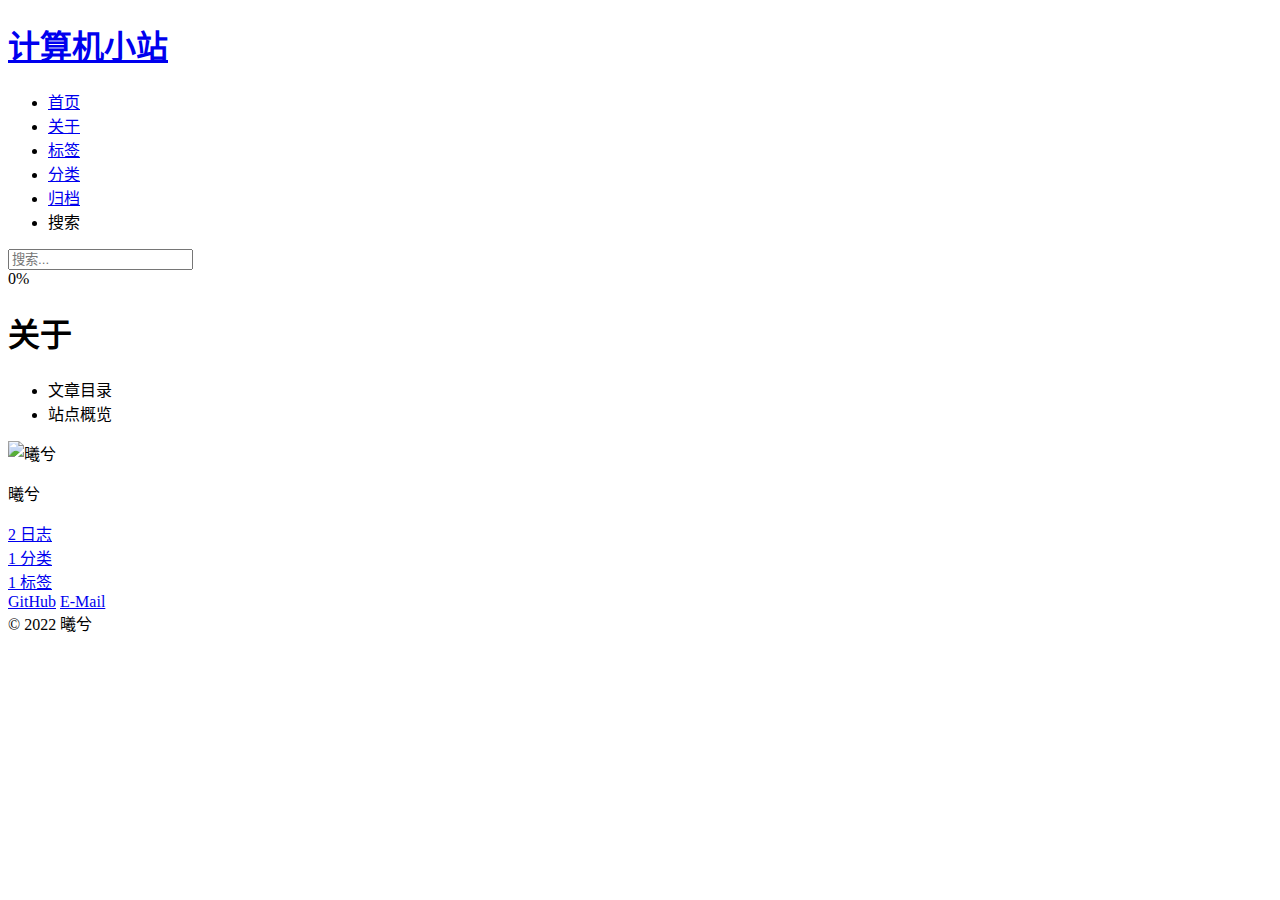
==== commit ffb54a99: "Site updated: 2022-10-26 20:30:25" ====
--- a/about/index.html
+++ b/about/index.html
@@ -5,24 +5,24 @@
 <meta name="viewport" content="width=device-width, initial-scale=1, maximum-scale=2">
 <meta name="theme-color" content="#222">
 <meta name="generator" content="Hexo 5.4.2">
-  <link rel="apple-touch-icon" sizes="180x180" href="/images/apple-touch-icon-next.png">
-  <link rel="icon" type="image/png" sizes="32x32" href="/images/favicon-32x32-next.png">
-  <link rel="icon" type="image/png" sizes="16x16" href="/images/favicon-16x16-next.png">
-  <link rel="mask-icon" href="/images/logo.svg" color="#222">
-
-<link rel="stylesheet" href="/css/main.css">
-
-
-<link rel="stylesheet" href="/lib/font-awesome/css/all.min.css">
+  <link rel="apple-touch-icon" sizes="180x180" href="/xihe.github.io/images/apple-touch-icon-next.png">
+  <link rel="icon" type="image/png" sizes="32x32" href="/xihe.github.io/images/favicon-32x32-next.png">
+  <link rel="icon" type="image/png" sizes="16x16" href="/xihe.github.io/images/favicon-16x16-next.png">
+  <link rel="mask-icon" href="/xihe.github.io/images/logo.svg" color="#222">
+
+<link rel="stylesheet" href="/xihe.github.io/css/main.css">
+
+
+<link rel="stylesheet" href="/xihe.github.io/lib/font-awesome/css/all.min.css">
 
 <script id="hexo-configurations">
     var NexT = window.NexT || {};
-    var CONFIG = {"hostname":"example.com","root":"/","scheme":"Pisces","version":"7.8.0","exturl":false,"sidebar":{"position":"left","display":"post","padding":18,"offset":12,"onmobile":false},"copycode":{"enable":false,"show_result":false,"style":null},"back2top":{"enable":true,"sidebar":false,"scrollpercent":false},"bookmark":{"enable":false,"color":"#222","save":"auto"},"fancybox":false,"mediumzoom":false,"lazyload":false,"pangu":false,"comments":{"style":"tabs","active":null,"storage":true,"lazyload":false,"nav":null},"algolia":{"hits":{"per_page":10},"labels":{"input_placeholder":"Search for Posts","hits_empty":"We didn't find any results for the search: ${query}","hits_stats":"${hits} results found in ${time} ms"}},"localsearch":{"enable":true,"trigger":"auto","top_n_per_article":1,"unescape":false,"preload":false},"motion":{"enable":true,"async":false,"transition":{"post_block":"fadeIn","post_header":"slideDownIn","post_body":"slideDownIn","coll_header":"slideLeftIn","sidebar":"slideUpIn"}},"path":"search.xml"};
+    var CONFIG = {"hostname":"github.com","root":"/xihe.github.io/","scheme":"Pisces","version":"7.8.0","exturl":false,"sidebar":{"position":"left","display":"post","padding":18,"offset":12,"onmobile":false},"copycode":{"enable":false,"show_result":false,"style":null},"back2top":{"enable":true,"sidebar":false,"scrollpercent":false},"bookmark":{"enable":false,"color":"#222","save":"auto"},"fancybox":false,"mediumzoom":false,"lazyload":false,"pangu":false,"comments":{"style":"tabs","active":null,"storage":true,"lazyload":false,"nav":null},"algolia":{"hits":{"per_page":10},"labels":{"input_placeholder":"Search for Posts","hits_empty":"We didn't find any results for the search: ${query}","hits_stats":"${hits} results found in ${time} ms"}},"localsearch":{"enable":true,"trigger":"auto","top_n_per_article":1,"unescape":false,"preload":false},"motion":{"enable":true,"async":false,"transition":{"post_block":"fadeIn","post_header":"slideDownIn","post_body":"slideDownIn","coll_header":"slideLeftIn","sidebar":"slideUpIn"}},"path":"search.xml"};
   </script>
 
   <meta property="og:type" content="website">
 <meta property="og:title" content="关于">
-<meta property="og:url" content="http://example.com/about/index.html">
+<meta property="og:url" content="https://github.com/xuanjiYUU/xihe.github.io.git/about/index.html">
 <meta property="og:site_name" content="计算机小站">
 <meta property="og:locale" content="zh_CN">
 <meta property="article:published_time" content="2022-10-26T06:56:17.000Z">
@@ -30,7 +30,7 @@
 <meta property="article:author" content="曦兮">
 <meta name="twitter:card" content="summary">
 
-<link rel="canonical" href="http://example.com/about/">
+<link rel="canonical" href="https://github.com/xuanjiYUU/xihe.github.io.git/about/">
 
 
 <script id="page-configurations">
@@ -93,7 +93,7 @@
 
   <div class="site-meta">
 
-    <a href="/" class="brand" rel="start">
+    <a href="/xihe.github.io/" class="brand" rel="start">
       <span class="logo-line-before"><i></i></span>
       <h1 class="site-title">计算机小站</h1>
       <span class="logo-line-after"><i></i></span>
@@ -114,27 +114,27 @@
   <ul id="menu" class="main-menu menu">
         <li class="menu-item menu-item-home">
 
-    <a href="/" rel="section"><i class="fa fa-home fa-fw"></i>首页</a>
+    <a href="/xihe.github.io/" rel="section"><i class="fa fa-home fa-fw"></i>首页</a>
 
   </li>
         <li class="menu-item menu-item-about">
 
-    <a href="/about/" rel="section"><i class="fa fa-user fa-fw"></i>关于</a>
+    <a href="/xihe.github.io/about/" rel="section"><i class="fa fa-user fa-fw"></i>关于</a>
 
   </li>
         <li class="menu-item menu-item-tags">
 
-    <a href="/tags/" rel="section"><i class="fa fa-tags fa-fw"></i>标签</a>
+    <a href="/xihe.github.io/tags/" rel="section"><i class="fa fa-tags fa-fw"></i>标签</a>
 
   </li>
         <li class="menu-item menu-item-categories">
 
-    <a href="/categories/" rel="section"><i class="fa fa-th fa-fw"></i>分类</a>
+    <a href="/xihe.github.io/categories/" rel="section"><i class="fa fa-th fa-fw"></i>分类</a>
 
   </li>
         <li class="menu-item menu-item-archives">
 
-    <a href="/archives/" rel="section"><i class="fa fa-archive fa-fw"></i>归档</a>
+    <a href="/xihe.github.io/archives/" rel="section"><i class="fa fa-archive fa-fw"></i>归档</a>
 
   </li>
       <li class="menu-item menu-item-search">
@@ -277,27 +277,27 @@
       <div class="site-overview-wrap sidebar-panel">
         <div class="site-author motion-element" itemprop="author" itemscope itemtype="http://schema.org/Person">
     <img class="site-author-image" itemprop="image" alt="曦兮"
-      src="/images/avatar.jpg">
+      src="/xihe.github.io/images/avatar.jpg">
   <p class="site-author-name" itemprop="name">曦兮</p>
   <div class="site-description" itemprop="description"></div>
 </div>
 <div class="site-state-wrap motion-element">
   <nav class="site-state">
       <div class="site-state-item site-state-posts">
-          <a href="/archives/">
+          <a href="/xihe.github.io/archives/">
         
           <span class="site-state-item-count">2</span>
           <span class="site-state-item-name">日志</span>
         </a>
       </div>
       <div class="site-state-item site-state-categories">
-            <a href="/categories/">
+            <a href="/xihe.github.io/categories/">
           
         <span class="site-state-item-count">1</span>
         <span class="site-state-item-name">分类</span></a>
       </div>
       <div class="site-state-item site-state-tags">
-            <a href="/tags/">
+            <a href="/xihe.github.io/tags/">
           
         <span class="site-state-item-count">1</span>
         <span class="site-state-item-name">标签</span></a>
@@ -306,7 +306,7 @@
 </div>
   <div class="links-of-author motion-element">
       <span class="links-of-author-item">
-        <a href="https://github.com/xuanjiYUU?tab=repositories" title="GitHub → https:&#x2F;&#x2F;github.com&#x2F;xuanjiYUU?tab&#x3D;repositories" rel="noopener" target="_blank"><i class="fab fa-github fa-fw"></i>GitHub</a>
+        <a href="https://github.com/xuanjiYUU?tab=repositories" title="GitHub → https:&#x2F;&#x2F;github.com&#x2F;xuanjiYUU?tab&#x3D;repositories"><i class="fab fa-github fa-fw"></i>GitHub</a>
       </span>
       <span class="links-of-author-item">
         <a href="mailto:lemonyx1016@gmail.com" title="E-Mail → mailto:lemonyx1016@gmail.com" rel="noopener" target="_blank"><i class="fa fa-envelope fa-fw"></i>E-Mail</a>
@@ -369,30 +369,30 @@
   </div>
 
   
-  <script src="/lib/anime.min.js"></script>
-  <script src="/lib/velocity/velocity.min.js"></script>
-  <script src="/lib/velocity/velocity.ui.min.js"></script>
-
-<script src="/js/utils.js"></script>
-
-<script src="/js/motion.js"></script>
-
-
-<script src="/js/schemes/pisces.js"></script>
-
-
-<script src="/js/next-boot.js"></script>
-
-
-
-
-  
-
-
-
-
-  
-<script src="/js/local-search.js"></script>
+  <script src="/xihe.github.io/lib/anime.min.js"></script>
+  <script src="/xihe.github.io/lib/velocity/velocity.min.js"></script>
+  <script src="/xihe.github.io/lib/velocity/velocity.ui.min.js"></script>
+
+<script src="/xihe.github.io/js/utils.js"></script>
+
+<script src="/xihe.github.io/js/motion.js"></script>
+
+
+<script src="/xihe.github.io/js/schemes/pisces.js"></script>
+
+
+<script src="/xihe.github.io/js/next-boot.js"></script>
+
+
+
+
+  
+
+
+
+
+  
+<script src="/xihe.github.io/js/local-search.js"></script>
 
 
 
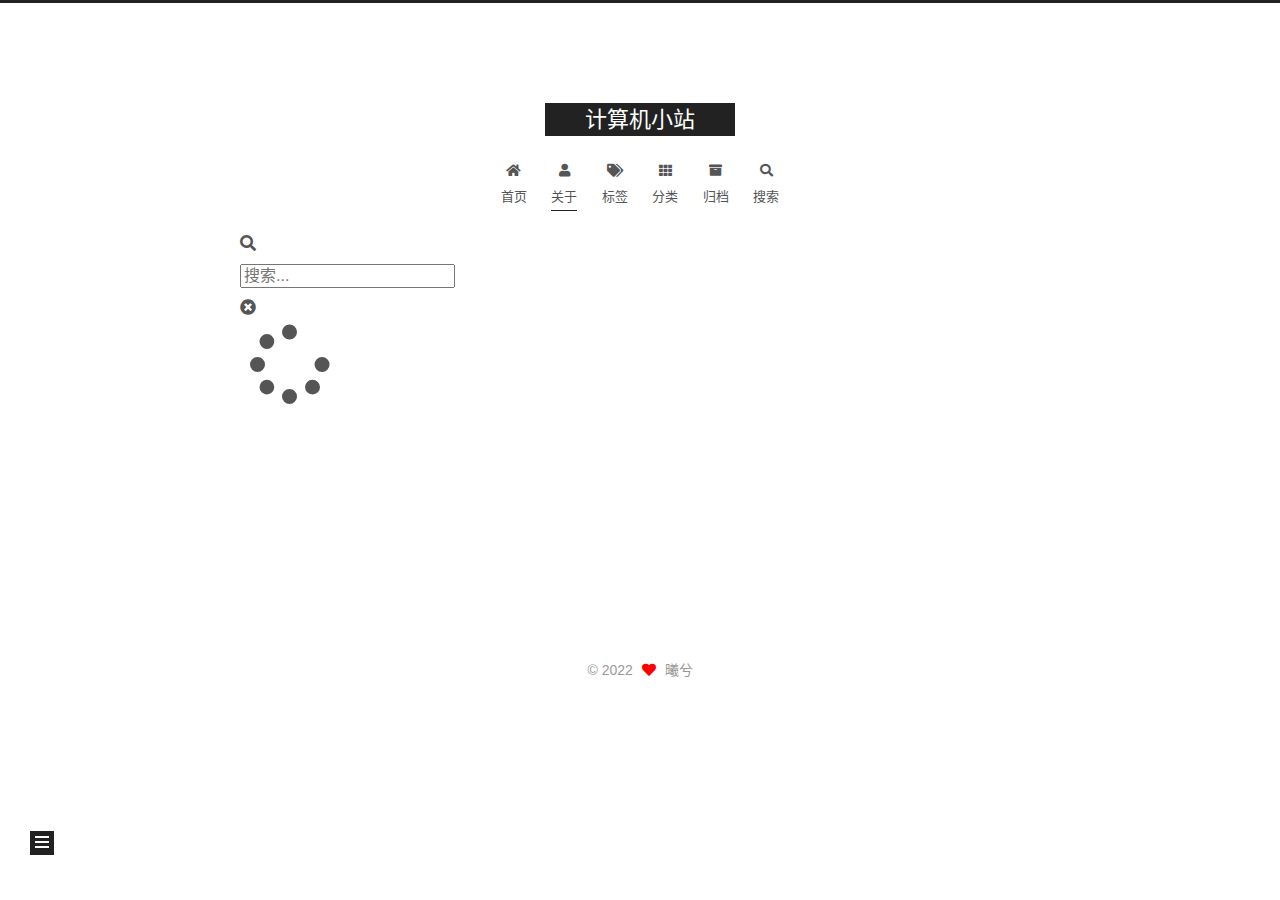
==== commit 58268a6a: "Site updated: 2022-10-26 21:51:07" ====
--- a/about/index.html
+++ b/about/index.html
@@ -5,24 +5,24 @@
 <meta name="viewport" content="width=device-width, initial-scale=1, maximum-scale=2">
 <meta name="theme-color" content="#222">
 <meta name="generator" content="Hexo 5.4.2">
-  <link rel="apple-touch-icon" sizes="180x180" href="/xihe.github.io/images/apple-touch-icon-next.png">
-  <link rel="icon" type="image/png" sizes="32x32" href="/xihe.github.io/images/favicon-32x32-next.png">
-  <link rel="icon" type="image/png" sizes="16x16" href="/xihe.github.io/images/favicon-16x16-next.png">
-  <link rel="mask-icon" href="/xihe.github.io/images/logo.svg" color="#222">
-
-<link rel="stylesheet" href="/xihe.github.io/css/main.css">
-
-
-<link rel="stylesheet" href="/xihe.github.io/lib/font-awesome/css/all.min.css">
+  <link rel="apple-touch-icon" sizes="180x180" href="/images/apple-touch-icon-next.png">
+  <link rel="icon" type="image/png" sizes="32x32" href="/images/favicon-32x32-next.png">
+  <link rel="icon" type="image/png" sizes="16x16" href="/images/favicon-16x16-next.png">
+  <link rel="mask-icon" href="/images/logo.svg" color="#222">
+
+<link rel="stylesheet" href="/css/main.css">
+
+
+<link rel="stylesheet" href="/lib/font-awesome/css/all.min.css">
 
 <script id="hexo-configurations">
     var NexT = window.NexT || {};
-    var CONFIG = {"hostname":"github.com","root":"/xihe.github.io/","scheme":"Pisces","version":"7.8.0","exturl":false,"sidebar":{"position":"left","display":"post","padding":18,"offset":12,"onmobile":false},"copycode":{"enable":false,"show_result":false,"style":null},"back2top":{"enable":true,"sidebar":false,"scrollpercent":false},"bookmark":{"enable":false,"color":"#222","save":"auto"},"fancybox":false,"mediumzoom":false,"lazyload":false,"pangu":false,"comments":{"style":"tabs","active":null,"storage":true,"lazyload":false,"nav":null},"algolia":{"hits":{"per_page":10},"labels":{"input_placeholder":"Search for Posts","hits_empty":"We didn't find any results for the search: ${query}","hits_stats":"${hits} results found in ${time} ms"}},"localsearch":{"enable":true,"trigger":"auto","top_n_per_article":1,"unescape":false,"preload":false},"motion":{"enable":true,"async":false,"transition":{"post_block":"fadeIn","post_header":"slideDownIn","post_body":"slideDownIn","coll_header":"slideLeftIn","sidebar":"slideUpIn"}},"path":"search.xml"};
+    var CONFIG = {"hostname":"www.example.com","root":"/","scheme":"Pisces","version":"7.8.0","exturl":false,"sidebar":{"position":"left","display":"post","padding":18,"offset":12,"onmobile":false},"copycode":{"enable":false,"show_result":false,"style":null},"back2top":{"enable":true,"sidebar":false,"scrollpercent":false},"bookmark":{"enable":false,"color":"#222","save":"auto"},"fancybox":false,"mediumzoom":false,"lazyload":false,"pangu":false,"comments":{"style":"tabs","active":null,"storage":true,"lazyload":false,"nav":null},"algolia":{"hits":{"per_page":10},"labels":{"input_placeholder":"Search for Posts","hits_empty":"We didn't find any results for the search: ${query}","hits_stats":"${hits} results found in ${time} ms"}},"localsearch":{"enable":true,"trigger":"auto","top_n_per_article":1,"unescape":false,"preload":false},"motion":{"enable":true,"async":false,"transition":{"post_block":"fadeIn","post_header":"slideDownIn","post_body":"slideDownIn","coll_header":"slideLeftIn","sidebar":"slideUpIn"}},"path":"search.xml"};
   </script>
 
   <meta property="og:type" content="website">
 <meta property="og:title" content="关于">
-<meta property="og:url" content="https://github.com/xuanjiYUU/xihe.github.io.git/about/index.html">
+<meta property="og:url" content="http://www.example.com/about/index.html">
 <meta property="og:site_name" content="计算机小站">
 <meta property="og:locale" content="zh_CN">
 <meta property="article:published_time" content="2022-10-26T06:56:17.000Z">
@@ -30,7 +30,7 @@
 <meta property="article:author" content="曦兮">
 <meta name="twitter:card" content="summary">
 
-<link rel="canonical" href="https://github.com/xuanjiYUU/xihe.github.io.git/about/">
+<link rel="canonical" href="http://www.example.com/about/">
 
 
 <script id="page-configurations">
@@ -93,7 +93,7 @@
 
   <div class="site-meta">
 
-    <a href="/xihe.github.io/" class="brand" rel="start">
+    <a href="/" class="brand" rel="start">
       <span class="logo-line-before"><i></i></span>
       <h1 class="site-title">计算机小站</h1>
       <span class="logo-line-after"><i></i></span>
@@ -114,27 +114,27 @@
   <ul id="menu" class="main-menu menu">
         <li class="menu-item menu-item-home">
 
-    <a href="/xihe.github.io/" rel="section"><i class="fa fa-home fa-fw"></i>首页</a>
+    <a href="/" rel="section"><i class="fa fa-home fa-fw"></i>首页</a>
 
   </li>
         <li class="menu-item menu-item-about">
 
-    <a href="/xihe.github.io/about/" rel="section"><i class="fa fa-user fa-fw"></i>关于</a>
+    <a href="/about/" rel="section"><i class="fa fa-user fa-fw"></i>关于</a>
 
   </li>
         <li class="menu-item menu-item-tags">
 
-    <a href="/xihe.github.io/tags/" rel="section"><i class="fa fa-tags fa-fw"></i>标签</a>
+    <a href="/tags/" rel="section"><i class="fa fa-tags fa-fw"></i>标签</a>
 
   </li>
         <li class="menu-item menu-item-categories">
 
-    <a href="/xihe.github.io/categories/" rel="section"><i class="fa fa-th fa-fw"></i>分类</a>
+    <a href="/categories/" rel="section"><i class="fa fa-th fa-fw"></i>分类</a>
 
   </li>
         <li class="menu-item menu-item-archives">
 
-    <a href="/xihe.github.io/archives/" rel="section"><i class="fa fa-archive fa-fw"></i>归档</a>
+    <a href="/archives/" rel="section"><i class="fa fa-archive fa-fw"></i>归档</a>
 
   </li>
       <li class="menu-item menu-item-search">
@@ -277,36 +277,24 @@
       <div class="site-overview-wrap sidebar-panel">
         <div class="site-author motion-element" itemprop="author" itemscope itemtype="http://schema.org/Person">
     <img class="site-author-image" itemprop="image" alt="曦兮"
-      src="/xihe.github.io/images/avatar.jpg">
+      src="/images/avatar.jpg">
   <p class="site-author-name" itemprop="name">曦兮</p>
   <div class="site-description" itemprop="description"></div>
 </div>
 <div class="site-state-wrap motion-element">
   <nav class="site-state">
       <div class="site-state-item site-state-posts">
-          <a href="/xihe.github.io/archives/">
+          <a href="/archives/">
         
-          <span class="site-state-item-count">2</span>
+          <span class="site-state-item-count">1</span>
           <span class="site-state-item-name">日志</span>
         </a>
       </div>
-      <div class="site-state-item site-state-categories">
-            <a href="/xihe.github.io/categories/">
-          
-        <span class="site-state-item-count">1</span>
-        <span class="site-state-item-name">分类</span></a>
-      </div>
-      <div class="site-state-item site-state-tags">
-            <a href="/xihe.github.io/tags/">
-          
-        <span class="site-state-item-count">1</span>
-        <span class="site-state-item-name">标签</span></a>
-      </div>
   </nav>
 </div>
   <div class="links-of-author motion-element">
       <span class="links-of-author-item">
-        <a href="https://github.com/xuanjiYUU?tab=repositories" title="GitHub → https:&#x2F;&#x2F;github.com&#x2F;xuanjiYUU?tab&#x3D;repositories"><i class="fab fa-github fa-fw"></i>GitHub</a>
+        <a href="https://github.com/xuanjiYUU?tab=repositories" title="GitHub → https:&#x2F;&#x2F;github.com&#x2F;xuanjiYUU?tab&#x3D;repositories" rel="noopener" target="_blank"><i class="fab fa-github fa-fw"></i>GitHub</a>
       </span>
       <span class="links-of-author-item">
         <a href="mailto:lemonyx1016@gmail.com" title="E-Mail → mailto:lemonyx1016@gmail.com" rel="noopener" target="_blank"><i class="fa fa-envelope fa-fw"></i>E-Mail</a>
@@ -369,30 +357,30 @@
   </div>
 
   
-  <script src="/xihe.github.io/lib/anime.min.js"></script>
-  <script src="/xihe.github.io/lib/velocity/velocity.min.js"></script>
-  <script src="/xihe.github.io/lib/velocity/velocity.ui.min.js"></script>
-
-<script src="/xihe.github.io/js/utils.js"></script>
-
-<script src="/xihe.github.io/js/motion.js"></script>
-
-
-<script src="/xihe.github.io/js/schemes/pisces.js"></script>
-
-
-<script src="/xihe.github.io/js/next-boot.js"></script>
-
-
-
-
-  
-
-
-
-
-  
-<script src="/xihe.github.io/js/local-search.js"></script>
+  <script src="/lib/anime.min.js"></script>
+  <script src="/lib/velocity/velocity.min.js"></script>
+  <script src="/lib/velocity/velocity.ui.min.js"></script>
+
+<script src="/js/utils.js"></script>
+
+<script src="/js/motion.js"></script>
+
+
+<script src="/js/schemes/pisces.js"></script>
+
+
+<script src="/js/next-boot.js"></script>
+
+
+
+
+  
+
+
+
+
+  
+<script src="/js/local-search.js"></script>
 
 
 
--- a/css/main.css
+++ b/css/main.css
@@ -0,0 +1,2291 @@
+:root {
+  --body-bg-color: #fff;
+  --content-bg-color: #fff;
+  --card-bg-color: #f5f5f5;
+  --text-color: #555;
+  --blockquote-color: #666;
+  --link-color: #555;
+  --link-hover-color: #222;
+  --brand-color: #fff;
+  --brand-hover-color: #fff;
+  --table-row-odd-bg-color: #f9f9f9;
+  --table-row-hover-bg-color: #f5f5f5;
+  --menu-item-bg-color: #f5f5f5;
+  --btn-default-bg: #222;
+  --btn-default-color: #fff;
+  --btn-default-border-color: #222;
+  --btn-default-hover-bg: #fff;
+  --btn-default-hover-color: #222;
+  --btn-default-hover-border-color: #222;
+}
+html {
+  line-height: 1.15; /* 1 */
+  -webkit-text-size-adjust: 100%; /* 2 */
+}
+body {
+  margin: 0;
+}
+main {
+  display: block;
+}
+h1 {
+  font-size: 2em;
+  margin: 0.67em 0;
+}
+hr {
+  box-sizing: content-box; /* 1 */
+  height: 0; /* 1 */
+  overflow: visible; /* 2 */
+}
+pre {
+  font-family: monospace, monospace; /* 1 */
+  font-size: 1em; /* 2 */
+}
+a {
+  background: transparent;
+}
+abbr[title] {
+  border-bottom: none; /* 1 */
+  text-decoration: underline; /* 2 */
+  text-decoration: underline dotted; /* 2 */
+}
+b,
+strong {
+  font-weight: bolder;
+}
+code,
+kbd,
+samp {
+  font-family: monospace, monospace; /* 1 */
+  font-size: 1em; /* 2 */
+}
+small {
+  font-size: 80%;
+}
+sub,
+sup {
+  font-size: 75%;
+  line-height: 0;
+  position: relative;
+  vertical-align: baseline;
+}
+sub {
+  bottom: -0.25em;
+}
+sup {
+  top: -0.5em;
+}
+img {
+  border-style: none;
+}
+button,
+input,
+optgroup,
+select,
+textarea {
+  font-family: inherit; /* 1 */
+  font-size: 100%; /* 1 */
+  line-height: 1.15; /* 1 */
+  margin: 0; /* 2 */
+}
+button,
+input {
+/* 1 */
+  overflow: visible;
+}
+button,
+select {
+/* 1 */
+  text-transform: none;
+}
+button,
+[type='button'],
+[type='reset'],
+[type='submit'] {
+  -webkit-appearance: button;
+}
+button::-moz-focus-inner,
+[type='button']::-moz-focus-inner,
+[type='reset']::-moz-focus-inner,
+[type='submit']::-moz-focus-inner {
+  border-style: none;
+  padding: 0;
+}
+button:-moz-focusring,
+[type='button']:-moz-focusring,
+[type='reset']:-moz-focusring,
+[type='submit']:-moz-focusring {
+  outline: 1px dotted ButtonText;
+}
+fieldset {
+  padding: 0.35em 0.75em 0.625em;
+}
+legend {
+  box-sizing: border-box; /* 1 */
+  color: inherit; /* 2 */
+  display: table; /* 1 */
+  max-width: 100%; /* 1 */
+  padding: 0; /* 3 */
+  white-space: normal; /* 1 */
+}
+progress {
+  vertical-align: baseline;
+}
+textarea {
+  overflow: auto;
+}
+[type='checkbox'],
+[type='radio'] {
+  box-sizing: border-box; /* 1 */
+  padding: 0; /* 2 */
+}
+[type='number']::-webkit-inner-spin-button,
+[type='number']::-webkit-outer-spin-button {
+  height: auto;
+}
+[type='search'] {
+  outline-offset: -2px; /* 2 */
+  -webkit-appearance: textfield; /* 1 */
+}
+[type='search']::-webkit-search-decoration {
+  -webkit-appearance: none;
+}
+::-webkit-file-upload-button {
+  font: inherit; /* 2 */
+  -webkit-appearance: button; /* 1 */
+}
+details {
+  display: block;
+}
+summary {
+  display: list-item;
+}
+template {
+  display: none;
+}
+[hidden] {
+  display: none;
+}
+::selection {
+  background: #262a30;
+  color: #eee;
+}
+html,
+body {
+  height: 100%;
+}
+body {
+  background: var(--body-bg-color);
+  color: var(--text-color);
+  font-family: 'Lato', "PingFang SC", "Microsoft YaHei", sans-serif;
+  font-size: 1em;
+  line-height: 2;
+}
+@media (max-width: 991px) {
+  body {
+    padding-left: 0 !important;
+    padding-right: 0 !important;
+  }
+}
+h1,
+h2,
+h3,
+h4,
+h5,
+h6 {
+  font-family: 'Lato', "PingFang SC", "Microsoft YaHei", sans-serif;
+  font-weight: bold;
+  line-height: 1.5;
+  margin: 20px 0 15px;
+}
+h1 {
+  font-size: 1.5em;
+}
+h2 {
+  font-size: 1.375em;
+}
+h3 {
+  font-size: 1.25em;
+}
+h4 {
+  font-size: 1.125em;
+}
+h5 {
+  font-size: 1em;
+}
+h6 {
+  font-size: 0.875em;
+}
+p {
+  margin: 0 0 20px 0;
+}
+a,
+span.exturl {
+  border-bottom: 1px solid #999;
+  color: var(--link-color);
+  outline: 0;
+  text-decoration: none;
+  overflow-wrap: break-word;
+  word-wrap: break-word;
+  cursor: pointer;
+}
+a:hover,
+span.exturl:hover {
+  border-bottom-color: var(--link-hover-color);
+  color: var(--link-hover-color);
+}
+iframe,
+img,
+video {
+  display: block;
+  margin-left: auto;
+  margin-right: auto;
+  max-width: 100%;
+}
+hr {
+  background-image: repeating-linear-gradient(-45deg, #ddd, #ddd 4px, transparent 4px, transparent 8px);
+  border: 0;
+  height: 3px;
+  margin: 40px 0;
+}
+blockquote {
+  border-left: 4px solid #ddd;
+  color: var(--blockquote-color);
+  margin: 0;
+  padding: 0 15px;
+}
+blockquote cite::before {
+  content: '-';
+  padding: 0 5px;
+}
+dt {
+  font-weight: bold;
+}
+dd {
+  margin: 0;
+  padding: 0;
+}
+kbd {
+  background-color: #f5f5f5;
+  background-image: linear-gradient(#eee, #fff, #eee);
+  border: 1px solid #ccc;
+  border-radius: 0.2em;
+  box-shadow: 0.1em 0.1em 0.2em rgba(0,0,0,0.1);
+  color: #555;
+  font-family: inherit;
+  padding: 0.1em 0.3em;
+  white-space: nowrap;
+}
+.table-container {
+  overflow: auto;
+}
+table {
+  border-collapse: collapse;
+  border-spacing: 0;
+  font-size: 0.875em;
+  margin: 0 0 20px 0;
+  width: 100%;
+}
+tbody tr:nth-of-type(odd) {
+  background: var(--table-row-odd-bg-color);
+}
+tbody tr:hover {
+  background: var(--table-row-hover-bg-color);
+}
+caption,
+th,
+td {
+  font-weight: normal;
+  padding: 8px;
+  vertical-align: middle;
+}
+th,
+td {
+  border: 1px solid #ddd;
+  border-bottom: 3px solid #ddd;
+}
+th {
+  font-weight: 700;
+  padding-bottom: 10px;
+}
+td {
+  border-bottom-width: 1px;
+}
+.btn {
+  background: var(--btn-default-bg);
+  border: 2px solid var(--btn-default-border-color);
+  border-radius: 0;
+  color: var(--btn-default-color);
+  display: inline-block;
+  font-size: 0.875em;
+  line-height: 2;
+  padding: 0 20px;
+  text-decoration: none;
+  transition-property: background-color;
+  transition-delay: 0s;
+  transition-duration: 0.2s;
+  transition-timing-function: ease-in-out;
+}
+.btn:hover {
+  background: var(--btn-default-hover-bg);
+  border-color: var(--btn-default-hover-border-color);
+  color: var(--btn-default-hover-color);
+}
+.btn + .btn {
+  margin: 0 0 8px 8px;
+}
+.btn .fa-fw {
+  text-align: left;
+  width: 1.285714285714286em;
+}
+.toggle {
+  line-height: 0;
+}
+.toggle .toggle-line {
+  background: #fff;
+  display: inline-block;
+  height: 2px;
+  left: 0;
+  position: relative;
+  top: 0;
+  transition: all 0.4s;
+  vertical-align: top;
+  width: 100%;
+}
+.toggle .toggle-line:not(:first-child) {
+  margin-top: 3px;
+}
+.toggle.toggle-arrow .toggle-line-first {
+  left: 50%;
+  top: 2px;
+  transform: rotate(45deg);
+  width: 50%;
+}
+.toggle.toggle-arrow .toggle-line-middle {
+  left: 2px;
+  width: 90%;
+}
+.toggle.toggle-arrow .toggle-line-last {
+  left: 50%;
+  top: -2px;
+  transform: rotate(-45deg);
+  width: 50%;
+}
+.toggle.toggle-close .toggle-line-first {
+  transform: rotate(-45deg);
+  top: 5px;
+}
+.toggle.toggle-close .toggle-line-middle {
+  opacity: 0;
+}
+.toggle.toggle-close .toggle-line-last {
+  transform: rotate(45deg);
+  top: -5px;
+}
+.highlight,
+pre {
+  background: #f7f7f7;
+  color: #4d4d4c;
+  line-height: 1.6;
+  margin: 0 auto 20px;
+}
+pre,
+code {
+  font-family: consolas, Menlo, monospace, "PingFang SC", "Microsoft YaHei";
+}
+code {
+  background: #eee;
+  border-radius: 3px;
+  color: #555;
+  padding: 2px 4px;
+  overflow-wrap: break-word;
+  word-wrap: break-word;
+}
+.highlight *::selection {
+  background: #d6d6d6;
+}
+.highlight pre {
+  border: 0;
+  margin: 0;
+  padding: 10px 0;
+}
+.highlight table {
+  border: 0;
+  margin: 0;
+  width: auto;
+}
+.highlight td {
+  border: 0;
+  padding: 0;
+}
+.highlight figcaption {
+  background: #eff2f3;
+  color: #4d4d4c;
+  display: flex;
+  font-size: 0.875em;
+  justify-content: space-between;
+  line-height: 1.2;
+  padding: 0.5em;
+}
+.highlight figcaption a {
+  color: #4d4d4c;
+}
+.highlight figcaption a:hover {
+  border-bottom-color: #4d4d4c;
+}
+.highlight .gutter {
+  -moz-user-select: none;
+  -ms-user-select: none;
+  -webkit-user-select: none;
+  user-select: none;
+}
+.highlight .gutter pre {
+  background: #eff2f3;
+  color: #869194;
+  padding-left: 10px;
+  padding-right: 10px;
+  text-align: right;
+}
+.highlight .code pre {
+  background: #f7f7f7;
+  padding-left: 10px;
+  width: 100%;
+}
+.gist table {
+  width: auto;
+}
+.gist table td {
+  border: 0;
+}
+pre {
+  overflow: auto;
+  padding: 10px;
+}
+pre code {
+  background: none;
+  color: #4d4d4c;
+  font-size: 0.875em;
+  padding: 0;
+  text-shadow: none;
+}
+pre .deletion {
+  background: #fdd;
+}
+pre .addition {
+  background: #dfd;
+}
+pre .meta {
+  color: #eab700;
+  -moz-user-select: none;
+  -ms-user-select: none;
+  -webkit-user-select: none;
+  user-select: none;
+}
+pre .comment {
+  color: #8e908c;
+}
+pre .variable,
+pre .attribute,
+pre .tag,
+pre .name,
+pre .regexp,
+pre .ruby .constant,
+pre .xml .tag .title,
+pre .xml .pi,
+pre .xml .doctype,
+pre .html .doctype,
+pre .css .id,
+pre .css .class,
+pre .css .pseudo {
+  color: #c82829;
+}
+pre .number,
+pre .preprocessor,
+pre .built_in,
+pre .builtin-name,
+pre .literal,
+pre .params,
+pre .constant,
+pre .command {
+  color: #f5871f;
+}
+pre .ruby .class .title,
+pre .css .rules .attribute,
+pre .string,
+pre .symbol,
+pre .value,
+pre .inheritance,
+pre .header,
+pre .ruby .symbol,
+pre .xml .cdata,
+pre .special,
+pre .formula {
+  color: #718c00;
+}
+pre .title,
+pre .css .hexcolor {
+  color: #3e999f;
+}
+pre .function,
+pre .python .decorator,
+pre .python .title,
+pre .ruby .function .title,
+pre .ruby .title .keyword,
+pre .perl .sub,
+pre .javascript .title,
+pre .coffeescript .title {
+  color: #4271ae;
+}
+pre .keyword,
+pre .javascript .function {
+  color: #8959a8;
+}
+.blockquote-center {
+  border-left: none;
+  margin: 40px 0;
+  padding: 0;
+  position: relative;
+  text-align: center;
+}
+.blockquote-center .fa {
+  display: block;
+  opacity: 0.6;
+  position: absolute;
+  width: 100%;
+}
+.blockquote-center .fa-quote-left {
+  border-top: 1px solid #ccc;
+  text-align: left;
+  top: -20px;
+}
+.blockquote-center .fa-quote-right {
+  border-bottom: 1px solid #ccc;
+  text-align: right;
+  bottom: -20px;
+}
+.blockquote-center p,
+.blockquote-center div {
+  text-align: center;
+}
+.post-body .group-picture img {
+  margin: 0 auto;
+  padding: 0 3px;
+}
+.group-picture-row {
+  margin-bottom: 6px;
+  overflow: hidden;
+}
+.group-picture-column {
+  float: left;
+  margin-bottom: 10px;
+}
+.post-body .label {
+  color: #555;
+  display: inline;
+  padding: 0 2px;
+}
+.post-body .label.default {
+  background: #f0f0f0;
+}
+.post-body .label.primary {
+  background: #efe6f7;
+}
+.post-body .label.info {
+  background: #e5f2f8;
+}
+.post-body .label.success {
+  background: #e7f4e9;
+}
+.post-body .label.warning {
+  background: #fcf6e1;
+}
+.post-body .label.danger {
+  background: #fae8eb;
+}
+.post-body .tabs {
+  margin-bottom: 20px;
+}
+.post-body .tabs,
+.tabs-comment {
+  display: block;
+  padding-top: 10px;
+  position: relative;
+}
+.post-body .tabs ul.nav-tabs,
+.tabs-comment ul.nav-tabs {
+  display: flex;
+  flex-wrap: wrap;
+  margin: 0;
+  margin-bottom: -1px;
+  padding: 0;
+}
+@media (max-width: 413px) {
+  .post-body .tabs ul.nav-tabs,
+  .tabs-comment ul.nav-tabs {
+    display: block;
+    margin-bottom: 5px;
+  }
+}
+.post-body .tabs ul.nav-tabs li.tab,
+.tabs-comment ul.nav-tabs li.tab {
+  border-bottom: 1px solid #ddd;
+  border-left: 1px solid transparent;
+  border-right: 1px solid transparent;
+  border-top: 3px solid transparent;
+  flex-grow: 1;
+  list-style-type: none;
+  border-radius: 0 0 0 0;
+}
+@media (max-width: 413px) {
+  .post-body .tabs ul.nav-tabs li.tab,
+  .tabs-comment ul.nav-tabs li.tab {
+    border-bottom: 1px solid transparent;
+    border-left: 3px solid transparent;
+    border-right: 1px solid transparent;
+    border-top: 1px solid transparent;
+  }
+}
+@media (max-width: 413px) {
+  .post-body .tabs ul.nav-tabs li.tab,
+  .tabs-comment ul.nav-tabs li.tab {
+    border-radius: 0;
+  }
+}
+.post-body .tabs ul.nav-tabs li.tab a,
+.tabs-comment ul.nav-tabs li.tab a {
+  border-bottom: initial;
+  display: block;
+  line-height: 1.8;
+  outline: 0;
+  padding: 0.25em 0.75em;
+  text-align: center;
+  transition-delay: 0s;
+  transition-duration: 0.2s;
+  transition-timing-function: ease-out;
+}
+.post-body .tabs ul.nav-tabs li.tab a i,
+.tabs-comment ul.nav-tabs li.tab a i {
+  width: 1.285714285714286em;
+}
+.post-body .tabs ul.nav-tabs li.tab.active,
+.tabs-comment ul.nav-tabs li.tab.active {
+  border-bottom: 1px solid transparent;
+  border-left: 1px solid #ddd;
+  border-right: 1px solid #ddd;
+  border-top: 3px solid #fc6423;
+}
+@media (max-width: 413px) {
+  .post-body .tabs ul.nav-tabs li.tab.active,
+  .tabs-comment ul.nav-tabs li.tab.active {
+    border-bottom: 1px solid #ddd;
+    border-left: 3px solid #fc6423;
+    border-right: 1px solid #ddd;
+    border-top: 1px solid #ddd;
+  }
+}
+.post-body .tabs ul.nav-tabs li.tab.active a,
+.tabs-comment ul.nav-tabs li.tab.active a {
+  color: var(--link-color);
+  cursor: default;
+}
+.post-body .tabs .tab-content .tab-pane,
+.tabs-comment .tab-content .tab-pane {
+  border: 1px solid #ddd;
+  border-top: 0;
+  padding: 20px 20px 0 20px;
+  border-radius: 0;
+}
+.post-body .tabs .tab-content .tab-pane:not(.active),
+.tabs-comment .tab-content .tab-pane:not(.active) {
+  display: none;
+}
+.post-body .tabs .tab-content .tab-pane.active,
+.tabs-comment .tab-content .tab-pane.active {
+  display: block;
+}
+.post-body .tabs .tab-content .tab-pane.active:nth-of-type(1),
+.tabs-comment .tab-content .tab-pane.active:nth-of-type(1) {
+  border-radius: 0 0 0 0;
+}
+@media (max-width: 413px) {
+  .post-body .tabs .tab-content .tab-pane.active:nth-of-type(1),
+  .tabs-comment .tab-content .tab-pane.active:nth-of-type(1) {
+    border-radius: 0;
+  }
+}
+.post-body .note {
+  border-radius: 3px;
+  margin-bottom: 20px;
+  padding: 1em;
+  position: relative;
+  border: 1px solid #eee;
+  border-left-width: 5px;
+}
+.post-body .note h2,
+.post-body .note h3,
+.post-body .note h4,
+.post-body .note h5,
+.post-body .note h6 {
+  margin-top: 0;
+  border-bottom: initial;
+  margin-bottom: 0;
+  padding-top: 0;
+}
+.post-body .note p:first-child,
+.post-body .note ul:first-child,
+.post-body .note ol:first-child,
+.post-body .note table:first-child,
+.post-body .note pre:first-child,
+.post-body .note blockquote:first-child,
+.post-body .note img:first-child {
+  margin-top: 0;
+}
+.post-body .note p:last-child,
+.post-body .note ul:last-child,
+.post-body .note ol:last-child,
+.post-body .note table:last-child,
+.post-body .note pre:last-child,
+.post-body .note blockquote:last-child,
+.post-body .note img:last-child {
+  margin-bottom: 0;
+}
+.post-body .note.default {
+  border-left-color: #777;
+}
+.post-body .note.default h2,
+.post-body .note.default h3,
+.post-body .note.default h4,
+.post-body .note.default h5,
+.post-body .note.default h6 {
+  color: #777;
+}
+.post-body .note.primary {
+  border-left-color: #6f42c1;
+}
+.post-body .note.primary h2,
+.post-body .note.primary h3,
+.post-body .note.primary h4,
+.post-body .note.primary h5,
+.post-body .note.primary h6 {
+  color: #6f42c1;
+}
+.post-body .note.info {
+  border-left-color: #428bca;
+}
+.post-body .note.info h2,
+.post-body .note.info h3,
+.post-body .note.info h4,
+.post-body .note.info h5,
+.post-body .note.info h6 {
+  color: #428bca;
+}
+.post-body .note.success {
+  border-left-color: #5cb85c;
+}
+.post-body .note.success h2,
+.post-body .note.success h3,
+.post-body .note.success h4,
+.post-body .note.success h5,
+.post-body .note.success h6 {
+  color: #5cb85c;
+}
+.post-body .note.warning {
+  border-left-color: #f0ad4e;
+}
+.post-body .note.warning h2,
+.post-body .note.warning h3,
+.post-body .note.warning h4,
+.post-body .note.warning h5,
+.post-body .note.warning h6 {
+  color: #f0ad4e;
+}
+.post-body .note.danger {
+  border-left-color: #d9534f;
+}
+.post-body .note.danger h2,
+.post-body .note.danger h3,
+.post-body .note.danger h4,
+.post-body .note.danger h5,
+.post-body .note.danger h6 {
+  color: #d9534f;
+}
+.pagination .prev,
+.pagination .next,
+.pagination .page-number,
+.pagination .space {
+  display: inline-block;
+  margin: 0 10px;
+  padding: 0 11px;
+  position: relative;
+  top: -1px;
+}
+@media (max-width: 767px) {
+  .pagination .prev,
+  .pagination .next,
+  .pagination .page-number,
+  .pagination .space {
+    margin: 0 5px;
+  }
+}
+.pagination {
+  border-top: 1px solid #eee;
+  margin: 120px 0 0;
+  text-align: center;
+}
+.pagination .prev,
+.pagination .next,
+.pagination .page-number {
+  border-bottom: 0;
+  border-top: 1px solid #eee;
+  transition-property: border-color;
+  transition-delay: 0s;
+  transition-duration: 0.2s;
+  transition-timing-function: ease-in-out;
+}
+.pagination .prev:hover,
+.pagination .next:hover,
+.pagination .page-number:hover {
+  border-top-color: #222;
+}
+.pagination .space {
+  margin: 0;
+  padding: 0;
+}
+.pagination .prev {
+  margin-left: 0;
+}
+.pagination .next {
+  margin-right: 0;
+}
+.pagination .page-number.current {
+  background: #ccc;
+  border-top-color: #ccc;
+  color: #fff;
+}
+@media (max-width: 767px) {
+  .pagination {
+    border-top: none;
+  }
+  .pagination .prev,
+  .pagination .next,
+  .pagination .page-number {
+    border-bottom: 1px solid #eee;
+    border-top: 0;
+    margin-bottom: 10px;
+    padding: 0 10px;
+  }
+  .pagination .prev:hover,
+  .pagination .next:hover,
+  .pagination .page-number:hover {
+    border-bottom-color: #222;
+  }
+}
+.comments {
+  margin-top: 60px;
+  overflow: hidden;
+}
+.comment-button-group {
+  display: flex;
+  flex-wrap: wrap-reverse;
+  justify-content: center;
+  margin: 1em 0;
+}
+.comment-button-group .comment-button {
+  margin: 0.1em 0.2em;
+}
+.comment-button-group .comment-button.active {
+  background: var(--btn-default-hover-bg);
+  border-color: var(--btn-default-hover-border-color);
+  color: var(--btn-default-hover-color);
+}
+.comment-position {
+  display: none;
+}
+.comment-position.active {
+  display: block;
+}
+.tabs-comment {
+  background: var(--content-bg-color);
+  margin-top: 4em;
+  padding-top: 0;
+}
+.tabs-comment .comments {
+  border: 0;
+  box-shadow: none;
+  margin-top: 0;
+  padding-top: 0;
+}
+.container {
+  min-height: 100%;
+  position: relative;
+}
+.main-inner {
+  margin: 0 auto;
+  width: 700px;
+}
+@media (min-width: 1200px) {
+  .main-inner {
+    width: 800px;
+  }
+}
+@media (min-width: 1600px) {
+  .main-inner {
+    width: 900px;
+  }
+}
+@media (max-width: 767px) {
+  .content-wrap {
+    padding: 0 20px;
+  }
+}
+.header {
+  background: transparent;
+}
+.header-inner {
+  margin: 0 auto;
+  width: 700px;
+}
+@media (min-width: 1200px) {
+  .header-inner {
+    width: 800px;
+  }
+}
+@media (min-width: 1600px) {
+  .header-inner {
+    width: 900px;
+  }
+}
+.site-brand-container {
+  display: flex;
+  flex-shrink: 0;
+  padding: 0 10px;
+}
+.headband {
+  background: #222;
+  height: 3px;
+}
+.site-meta {
+  flex-grow: 1;
+  text-align: center;
+}
+@media (max-width: 767px) {
+  .site-meta {
+    text-align: center;
+  }
+}
+.brand {
+  border-bottom: none;
+  color: var(--brand-color);
+  display: inline-block;
+  line-height: 1.375em;
+  padding: 0 40px;
+  position: relative;
+}
+.brand:hover {
+  color: var(--brand-hover-color);
+}
+.site-title {
+  font-family: 'Lato', "PingFang SC", "Microsoft YaHei", sans-serif;
+  font-size: 1.375em;
+  font-weight: normal;
+  margin: 0;
+}
+.site-subtitle {
+  color: #999;
+  font-size: 0.8125em;
+  margin: 10px 0;
+}
+.use-motion .brand {
+  opacity: 0;
+}
+.use-motion .site-title,
+.use-motion .site-subtitle,
+.use-motion .custom-logo-image {
+  opacity: 0;
+  position: relative;
+  top: -10px;
+}
+.site-nav-toggle,
+.site-nav-right {
+  display: none;
+}
+@media (max-width: 767px) {
+  .site-nav-toggle,
+  .site-nav-right {
+    display: flex;
+    flex-direction: column;
+    justify-content: center;
+  }
+}
+.site-nav-toggle .toggle,
+.site-nav-right .toggle {
+  color: var(--text-color);
+  padding: 10px;
+  width: 22px;
+}
+.site-nav-toggle .toggle .toggle-line,
+.site-nav-right .toggle .toggle-line {
+  background: var(--text-color);
+  border-radius: 1px;
+}
+.site-nav {
+  display: block;
+}
+@media (max-width: 767px) {
+  .site-nav {
+    clear: both;
+    display: none;
+  }
+}
+.site-nav.site-nav-on {
+  display: block;
+}
+.menu {
+  margin-top: 20px;
+  padding-left: 0;
+  text-align: center;
+}
+.menu-item {
+  display: inline-block;
+  list-style: none;
+  margin: 0 10px;
+}
+@media (max-width: 767px) {
+  .menu-item {
+    display: block;
+    margin-top: 10px;
+  }
+  .menu-item.menu-item-search {
+    display: none;
+  }
+}
+.menu-item a,
+.menu-item span.exturl {
+  border-bottom: 0;
+  display: block;
+  font-size: 0.8125em;
+  transition-property: border-color;
+  transition-delay: 0s;
+  transition-duration: 0.2s;
+  transition-timing-function: ease-in-out;
+}
+@media (hover: none) {
+  .menu-item a:hover,
+  .menu-item span.exturl:hover {
+    border-bottom-color: transparent !important;
+  }
+}
+.menu-item .fa,
+.menu-item .fab,
+.menu-item .far,
+.menu-item .fas {
+  margin-right: 8px;
+}
+.menu-item .badge {
+  display: inline-block;
+  font-weight: bold;
+  line-height: 1;
+  margin-left: 0.35em;
+  margin-top: 0.35em;
+  text-align: center;
+  white-space: nowrap;
+}
+@media (max-width: 767px) {
+  .menu-item .badge {
+    float: right;
+    margin-left: 0;
+  }
+}
+.menu-item-active a,
+.menu .menu-item a:hover,
+.menu .menu-item span.exturl:hover {
+  background: var(--menu-item-bg-color);
+}
+.use-motion .menu-item {
+  opacity: 0;
+}
+.sidebar {
+  background: #222;
+  bottom: 0;
+  box-shadow: inset 0 2px 6px #000;
+  position: fixed;
+  top: 0;
+}
+@media (max-width: 991px) {
+  .sidebar {
+    display: none;
+  }
+}
+.sidebar-inner {
+  color: #999;
+  padding: 18px 10px;
+  text-align: center;
+}
+.cc-license {
+  margin-top: 10px;
+  text-align: center;
+}
+.cc-license .cc-opacity {
+  border-bottom: none;
+  opacity: 0.7;
+}
+.cc-license .cc-opacity:hover {
+  opacity: 0.9;
+}
+.cc-license img {
+  display: inline-block;
+}
+.site-author-image {
+  border: 2px solid #333;
+  display: block;
+  margin: 0 auto;
+  max-width: 96px;
+  padding: 2px;
+}
+.site-author-name {
+  color: #f5f5f5;
+  font-weight: normal;
+  margin: 5px 0 0;
+  text-align: center;
+}
+.site-description {
+  color: #999;
+  font-size: 1em;
+  margin-top: 5px;
+  text-align: center;
+}
+.links-of-author {
+  margin-top: 15px;
+}
+.links-of-author a,
+.links-of-author span.exturl {
+  border-bottom-color: #555;
+  display: inline-block;
+  font-size: 0.8125em;
+  margin-bottom: 10px;
+  margin-right: 10px;
+  vertical-align: middle;
+}
+.links-of-author a::before,
+.links-of-author span.exturl::before {
+  background: #948ff4;
+  border-radius: 50%;
+  content: ' ';
+  display: inline-block;
+  height: 4px;
+  margin-right: 3px;
+  vertical-align: middle;
+  width: 4px;
+}
+.sidebar-button {
+  margin-top: 15px;
+}
+.sidebar-button a {
+  border: 1px solid #fc6423;
+  border-radius: 4px;
+  color: #fc6423;
+  display: inline-block;
+  padding: 0 15px;
+}
+.sidebar-button a .fa,
+.sidebar-button a .fab,
+.sidebar-button a .far,
+.sidebar-button a .fas {
+  margin-right: 5px;
+}
+.sidebar-button a:hover {
+  background: #fc6423;
+  border: 1px solid #fc6423;
+  color: #fff;
+}
+.sidebar-button a:hover .fa,
+.sidebar-button a:hover .fab,
+.sidebar-button a:hover .far,
+.sidebar-button a:hover .fas {
+  color: #fff;
+}
+.links-of-blogroll {
+  font-size: 0.8125em;
+  margin-top: 10px;
+}
+.links-of-blogroll-title {
+  font-size: 0.875em;
+  font-weight: 600;
+  margin-top: 0;
+}
+.links-of-blogroll-list {
+  list-style: none;
+  margin: 0;
+  padding: 0;
+}
+#sidebar-dimmer {
+  display: none;
+}
+@media (max-width: 767px) {
+  #sidebar-dimmer {
+    background: #000;
+    display: block;
+    height: 100%;
+    left: 100%;
+    opacity: 0;
+    position: fixed;
+    top: 0;
+    width: 100%;
+    z-index: 1100;
+  }
+  .sidebar-active + #sidebar-dimmer {
+    opacity: 0.7;
+    transform: translateX(-100%);
+    transition: opacity 0.5s;
+  }
+}
+.sidebar-nav {
+  margin: 0;
+  padding-bottom: 20px;
+  padding-left: 0;
+}
+.sidebar-nav li {
+  border-bottom: 1px solid transparent;
+  color: #666;
+  cursor: pointer;
+  display: inline-block;
+  font-size: 0.875em;
+}
+.sidebar-nav li.sidebar-nav-overview {
+  margin-left: 10px;
+}
+.sidebar-nav li:hover {
+  color: #f5f5f5;
+}
+.sidebar-nav .sidebar-nav-active {
+  border-bottom-color: #87daff;
+  color: #87daff;
+}
+.sidebar-nav .sidebar-nav-active:hover {
+  color: #87daff;
+}
+.sidebar-panel {
+  display: none;
+  overflow-x: hidden;
+  overflow-y: auto;
+}
+.sidebar-panel-active {
+  display: block;
+}
+.sidebar-toggle {
+  background: #222;
+  bottom: 45px;
+  cursor: pointer;
+  height: 14px;
+  left: 30px;
+  padding: 5px;
+  position: fixed;
+  width: 14px;
+  z-index: 1300;
+}
+@media (max-width: 991px) {
+  .sidebar-toggle {
+    left: 20px;
+    opacity: 0.8;
+    display: none;
+  }
+}
+.sidebar-toggle:hover .toggle-line {
+  background: #87daff;
+}
+.post-toc {
+  font-size: 0.875em;
+}
+.post-toc ol {
+  list-style: none;
+  margin: 0;
+  padding: 0 2px 5px 10px;
+  text-align: left;
+}
+.post-toc ol > ol {
+  padding-left: 0;
+}
+.post-toc ol a {
+  transition-property: all;
+  transition-delay: 0s;
+  transition-duration: 0.2s;
+  transition-timing-function: ease-in-out;
+}
+.post-toc .nav-item {
+  line-height: 1.8;
+  overflow: hidden;
+  text-overflow: ellipsis;
+  white-space: nowrap;
+}
+.post-toc .nav .nav-child {
+  display: none;
+}
+.post-toc .nav .active > .nav-child {
+  display: block;
+}
+.post-toc .nav .active-current > .nav-child {
+  display: block;
+}
+.post-toc .nav .active-current > .nav-child > .nav-item {
+  display: block;
+}
+.post-toc .nav .active > a {
+  border-bottom-color: #87daff;
+  color: #87daff;
+}
+.post-toc .nav .active-current > a {
+  color: #87daff;
+}
+.post-toc .nav .active-current > a:hover {
+  color: #87daff;
+}
+.site-state {
+  display: flex;
+  justify-content: center;
+  line-height: 1.4;
+  margin-top: 10px;
+  overflow: hidden;
+  text-align: center;
+  white-space: nowrap;
+}
+.site-state-item {
+  padding: 0 15px;
+}
+.site-state-item:not(:first-child) {
+  border-left: 1px solid #333;
+}
+.site-state-item a {
+  border-bottom: none;
+}
+.site-state-item-count {
+  display: block;
+  font-size: 1.25em;
+  font-weight: 600;
+  text-align: center;
+}
+.site-state-item-name {
+  color: inherit;
+  font-size: 0.875em;
+}
+.footer {
+  color: #999;
+  font-size: 0.875em;
+  padding: 20px 0;
+}
+.footer.footer-fixed {
+  bottom: 0;
+  left: 0;
+  position: absolute;
+  right: 0;
+}
+.footer-inner {
+  box-sizing: border-box;
+  margin: 0 auto;
+  text-align: center;
+  width: 700px;
+}
+@media (min-width: 1200px) {
+  .footer-inner {
+    width: 800px;
+  }
+}
+@media (min-width: 1600px) {
+  .footer-inner {
+    width: 900px;
+  }
+}
+.languages {
+  display: inline-block;
+  font-size: 1.125em;
+  position: relative;
+}
+.languages .lang-select-label span {
+  margin: 0 0.5em;
+}
+.languages .lang-select {
+  height: 100%;
+  left: 0;
+  opacity: 0;
+  position: absolute;
+  top: 0;
+  width: 100%;
+}
+.with-love {
+  color: #ff0000;
+  display: inline-block;
+  margin: 0 5px;
+}
+.powered-by,
+.theme-info {
+  display: inline-block;
+}
+@-moz-keyframes iconAnimate {
+  0%, 100% {
+    transform: scale(1);
+  }
+  10%, 30% {
+    transform: scale(0.9);
+  }
+  20%, 40%, 60%, 80% {
+    transform: scale(1.1);
+  }
+  50%, 70% {
+    transform: scale(1.1);
+  }
+}
+@-webkit-keyframes iconAnimate {
+  0%, 100% {
+    transform: scale(1);
+  }
+  10%, 30% {
+    transform: scale(0.9);
+  }
+  20%, 40%, 60%, 80% {
+    transform: scale(1.1);
+  }
+  50%, 70% {
+    transform: scale(1.1);
+  }
+}
+@-o-keyframes iconAnimate {
+  0%, 100% {
+    transform: scale(1);
+  }
+  10%, 30% {
+    transform: scale(0.9);
+  }
+  20%, 40%, 60%, 80% {
+    transform: scale(1.1);
+  }
+  50%, 70% {
+    transform: scale(1.1);
+  }
+}
+@keyframes iconAnimate {
+  0%, 100% {
+    transform: scale(1);
+  }
+  10%, 30% {
+    transform: scale(0.9);
+  }
+  20%, 40%, 60%, 80% {
+    transform: scale(1.1);
+  }
+  50%, 70% {
+    transform: scale(1.1);
+  }
+}
+.back-to-top {
+  font-size: 12px;
+  text-align: center;
+  transition-delay: 0s;
+  transition-duration: 0.2s;
+  transition-timing-function: ease-in-out;
+}
+.back-to-top {
+  background: #222;
+  bottom: -100px;
+  box-sizing: border-box;
+  color: #fff;
+  cursor: pointer;
+  left: 30px;
+  opacity: 1;
+  padding: 0 6px;
+  position: fixed;
+  transition-property: bottom;
+  z-index: 1300;
+  width: 24px;
+}
+.back-to-top span {
+  display: none;
+}
+.back-to-top:hover {
+  color: #87daff;
+}
+.back-to-top.back-to-top-on {
+  bottom: 19px;
+}
+@media (max-width: 991px) {
+  .back-to-top {
+    left: 20px;
+    opacity: 0.8;
+  }
+}
+.post-body {
+  font-family: 'Lato', "PingFang SC", "Microsoft YaHei", sans-serif;
+  overflow-wrap: break-word;
+  word-wrap: break-word;
+}
+@media (min-width: 1200px) {
+  .post-body {
+    font-size: 1.125em;
+  }
+}
+.post-body .exturl .fa {
+  font-size: 0.875em;
+  margin-left: 4px;
+}
+.post-body .image-caption,
+.post-body .figure .caption {
+  color: #999;
+  font-size: 0.875em;
+  font-weight: bold;
+  line-height: 1;
+  margin: -20px auto 15px;
+  text-align: center;
+}
+.post-sticky-flag {
+  display: inline-block;
+  transform: rotate(30deg);
+}
+.post-button {
+  margin-top: 40px;
+  text-align: center;
+}
+.use-motion .post-block,
+.use-motion .pagination,
+.use-motion .comments {
+  opacity: 0;
+}
+.use-motion .post-header {
+  opacity: 0;
+}
+.use-motion .post-body {
+  opacity: 0;
+}
+.use-motion .collection-header {
+  opacity: 0;
+}
+.posts-collapse {
+  margin-left: 35px;
+  position: relative;
+}
+@media (max-width: 767px) {
+  .posts-collapse {
+    margin-left: 0px;
+    margin-right: 0px;
+  }
+}
+.posts-collapse .collection-title {
+  font-size: 1.125em;
+  position: relative;
+}
+.posts-collapse .collection-title::before {
+  background: #999;
+  border: 1px solid #fff;
+  border-radius: 50%;
+  content: ' ';
+  height: 10px;
+  left: 0;
+  margin-left: -6px;
+  margin-top: -4px;
+  position: absolute;
+  top: 50%;
+  width: 10px;
+}
+.posts-collapse .collection-year {
+  font-size: 1.5em;
+  font-weight: bold;
+  margin: 60px 0;
+  position: relative;
+}
+.posts-collapse .collection-year::before {
+  background: #bbb;
+  border-radius: 50%;
+  content: ' ';
+  height: 8px;
+  left: 0;
+  margin-left: -4px;
+  margin-top: -4px;
+  position: absolute;
+  top: 50%;
+  width: 8px;
+}
+.posts-collapse .collection-header {
+  display: block;
+  margin: 0 0 0 20px;
+}
+.posts-collapse .collection-header small {
+  color: #bbb;
+  margin-left: 5px;
+}
+.posts-collapse .post-header {
+  border-bottom: 1px dashed #ccc;
+  margin: 30px 0;
+  padding-left: 15px;
+  position: relative;
+  transition-property: border;
+  transition-delay: 0s;
+  transition-duration: 0.2s;
+  transition-timing-function: ease-in-out;
+}
+.posts-collapse .post-header::before {
+  background: #bbb;
+  border: 1px solid #fff;
+  border-radius: 50%;
+  content: ' ';
+  height: 6px;
+  left: 0;
+  margin-left: -4px;
+  position: absolute;
+  top: 0.75em;
+  transition-property: background;
+  width: 6px;
+  transition-delay: 0s;
+  transition-duration: 0.2s;
+  transition-timing-function: ease-in-out;
+}
+.posts-collapse .post-header:hover {
+  border-bottom-color: #666;
+}
+.posts-collapse .post-header:hover::before {
+  background: #222;
+}
+.posts-collapse .post-meta {
+  display: inline;
+  font-size: 0.75em;
+  margin-right: 10px;
+}
+.posts-collapse .post-title {
+  display: inline;
+}
+.posts-collapse .post-title a,
+.posts-collapse .post-title span.exturl {
+  border-bottom: none;
+  color: var(--link-color);
+}
+.posts-collapse .post-title .fa-external-link-alt {
+  font-size: 0.875em;
+  margin-left: 5px;
+}
+.posts-collapse::before {
+  background: #f5f5f5;
+  content: ' ';
+  height: 100%;
+  left: 0;
+  margin-left: -2px;
+  position: absolute;
+  top: 1.25em;
+  width: 4px;
+}
+.post-eof {
+  background: #ccc;
+  height: 1px;
+  margin: 80px auto 60px;
+  text-align: center;
+  width: 8%;
+}
+.post-block:last-of-type .post-eof {
+  display: none;
+}
+.content {
+  padding-top: 40px;
+}
+@media (min-width: 992px) {
+  .post-body {
+    text-align: justify;
+  }
+}
+@media (max-width: 991px) {
+  .post-body {
+    text-align: justify;
+  }
+}
+.post-body h1,
+.post-body h2,
+.post-body h3,
+.post-body h4,
+.post-body h5,
+.post-body h6 {
+  padding-top: 10px;
+}
+.post-body h1 .header-anchor,
+.post-body h2 .header-anchor,
+.post-body h3 .header-anchor,
+.post-body h4 .header-anchor,
+.post-body h5 .header-anchor,
+.post-body h6 .header-anchor {
+  border-bottom-style: none;
+  color: #ccc;
+  float: right;
+  margin-left: 10px;
+  visibility: hidden;
+}
+.post-body h1 .header-anchor:hover,
+.post-body h2 .header-anchor:hover,
+.post-body h3 .header-anchor:hover,
+.post-body h4 .header-anchor:hover,
+.post-body h5 .header-anchor:hover,
+.post-body h6 .header-anchor:hover {
+  color: inherit;
+}
+.post-body h1:hover .header-anchor,
+.post-body h2:hover .header-anchor,
+.post-body h3:hover .header-anchor,
+.post-body h4:hover .header-anchor,
+.post-body h5:hover .header-anchor,
+.post-body h6:hover .header-anchor {
+  visibility: visible;
+}
+.post-body iframe,
+.post-body img,
+.post-body video {
+  margin-bottom: 20px;
+}
+.post-body .video-container {
+  height: 0;
+  margin-bottom: 20px;
+  overflow: hidden;
+  padding-top: 75%;
+  position: relative;
+  width: 100%;
+}
+.post-body .video-container iframe,
+.post-body .video-container object,
+.post-body .video-container embed {
+  height: 100%;
+  left: 0;
+  margin: 0;
+  position: absolute;
+  top: 0;
+  width: 100%;
+}
+.post-gallery {
+  align-items: center;
+  display: grid;
+  grid-gap: 10px;
+  grid-template-columns: 1fr 1fr 1fr;
+  margin-bottom: 20px;
+}
+@media (max-width: 767px) {
+  .post-gallery {
+    grid-template-columns: 1fr 1fr;
+  }
+}
+.post-gallery a {
+  border: 0;
+}
+.post-gallery img {
+  margin: 0;
+}
+.posts-expand .post-header {
+  font-size: 1.125em;
+}
+.posts-expand .post-title {
+  font-size: 1.5em;
+  font-weight: normal;
+  margin: initial;
+  text-align: center;
+  overflow-wrap: break-word;
+  word-wrap: break-word;
+}
+.posts-expand .post-title-link {
+  border-bottom: none;
+  color: var(--link-color);
+  display: inline-block;
+  position: relative;
+  vertical-align: top;
+}
+.posts-expand .post-title-link::before {
+  background: var(--link-color);
+  bottom: 0;
+  content: '';
+  height: 2px;
+  left: 0;
+  position: absolute;
+  transform: scaleX(0);
+  visibility: hidden;
+  width: 100%;
+  transition-delay: 0s;
+  transition-duration: 0.2s;
+  transition-timing-function: ease-in-out;
+}
+.posts-expand .post-title-link:hover::before {
+  transform: scaleX(1);
+  visibility: visible;
+}
+.posts-expand .post-title-link .fa-external-link-alt {
+  font-size: 0.875em;
+  margin-left: 5px;
+}
+.posts-expand .post-meta {
+  color: #999;
+  font-family: 'Lato', "PingFang SC", "Microsoft YaHei", sans-serif;
+  font-size: 0.75em;
+  margin: 3px 0 60px 0;
+  text-align: center;
+}
+.posts-expand .post-meta .post-description {
+  font-size: 0.875em;
+  margin-top: 2px;
+}
+.posts-expand .post-meta time {
+  border-bottom: 1px dashed #999;
+  cursor: pointer;
+}
+.post-meta .post-meta-item + .post-meta-item::before {
+  content: '|';
+  margin: 0 0.5em;
+}
+.post-meta-divider {
+  margin: 0 0.5em;
+}
+.post-meta-item-icon {
+  margin-right: 3px;
+}
+@media (max-width: 991px) {
+  .post-meta-item-icon {
+    display: inline-block;
+  }
+}
+@media (max-width: 991px) {
+  .post-meta-item-text {
+    display: none;
+  }
+}
+.post-nav {
+  border-top: 1px solid #eee;
+  display: flex;
+  justify-content: space-between;
+  margin-top: 15px;
+  padding: 10px 5px 0;
+}
+.post-nav-item {
+  flex: 1;
+}
+.post-nav-item a {
+  border-bottom: none;
+  display: block;
+  font-size: 0.875em;
+  line-height: 1.6;
+  position: relative;
+}
+.post-nav-item a:active {
+  top: 2px;
+}
+.post-nav-item .fa {
+  font-size: 0.75em;
+}
+.post-nav-item:first-child {
+  margin-right: 15px;
+}
+.post-nav-item:first-child .fa {
+  margin-right: 5px;
+}
+.post-nav-item:last-child {
+  margin-left: 15px;
+  text-align: right;
+}
+.post-nav-item:last-child .fa {
+  margin-left: 5px;
+}
+.rtl.post-body p,
+.rtl.post-body a,
+.rtl.post-body h1,
+.rtl.post-body h2,
+.rtl.post-body h3,
+.rtl.post-body h4,
+.rtl.post-body h5,
+.rtl.post-body h6,
+.rtl.post-body li,
+.rtl.post-body ul,
+.rtl.post-body ol {
+  direction: rtl;
+  font-family: UKIJ Ekran;
+}
+.rtl.post-title {
+  font-family: UKIJ Ekran;
+}
+.post-tags {
+  margin-top: 40px;
+  text-align: center;
+}
+.post-tags a {
+  display: inline-block;
+  font-size: 0.8125em;
+}
+.post-tags a:not(:last-child) {
+  margin-right: 10px;
+}
+.post-widgets {
+  border-top: 1px solid #eee;
+  margin-top: 15px;
+  text-align: center;
+}
+.wp_rating {
+  height: 20px;
+  line-height: 20px;
+  margin-top: 10px;
+  padding-top: 6px;
+  text-align: center;
+}
+.social-like {
+  display: flex;
+  font-size: 0.875em;
+  justify-content: center;
+  text-align: center;
+}
+.reward-container {
+  margin: 20px auto;
+  padding: 10px 0;
+  text-align: center;
+  width: 90%;
+}
+.reward-container button {
+  background: transparent;
+  border: 1px solid #fc6423;
+  border-radius: 0;
+  color: #fc6423;
+  cursor: pointer;
+  line-height: 2;
+  outline: 0;
+  padding: 0 15px;
+  vertical-align: text-top;
+}
+.reward-container button:hover {
+  background: #fc6423;
+  border: 1px solid transparent;
+  color: #fa9366;
+}
+#qr {
+  padding-top: 20px;
+}
+#qr a {
+  border: 0;
+}
+#qr img {
+  display: inline-block;
+  margin: 0.8em 2em 0 2em;
+  max-width: 100%;
+  width: 180px;
+}
+#qr p {
+  text-align: center;
+}
+.category-all-page .category-all-title {
+  text-align: center;
+}
+.category-all-page .category-all {
+  margin-top: 20px;
+}
+.category-all-page .category-list {
+  list-style: none;
+  margin: 0;
+  padding: 0;
+}
+.category-all-page .category-list-item {
+  margin: 5px 10px;
+}
+.category-all-page .category-list-count {
+  color: #bbb;
+}
+.category-all-page .category-list-count::before {
+  content: ' (';
+  display: inline;
+}
+.category-all-page .category-list-count::after {
+  content: ') ';
+  display: inline;
+}
+.category-all-page .category-list-child {
+  padding-left: 10px;
+}
+.event-list {
+  padding: 0;
+}
+.event-list hr {
+  background: #222;
+  margin: 20px 0 45px 0;
+}
+.event-list hr::after {
+  background: #222;
+  color: #fff;
+  content: 'NOW';
+  display: inline-block;
+  font-weight: bold;
+  padding: 0 5px;
+  text-align: right;
+}
+.event-list .event {
+  background: #222;
+  margin: 20px 0;
+  min-height: 40px;
+  padding: 15px 0 15px 10px;
+}
+.event-list .event .event-summary {
+  color: #fff;
+  margin: 0;
+  padding-bottom: 3px;
+}
+.event-list .event .event-summary::before {
+  animation: dot-flash 1s alternate infinite ease-in-out;
+  color: #fff;
+  content: '\f111';
+  display: inline-block;
+  font-size: 10px;
+  margin-right: 25px;
+  vertical-align: middle;
+  font-family: 'Font Awesome 5 Free';
+  font-weight: 900;
+}
+.event-list .event .event-relative-time {
+  color: #bbb;
+  display: inline-block;
+  font-size: 12px;
+  font-weight: normal;
+  padding-left: 12px;
+}
+.event-list .event .event-details {
+  color: #fff;
+  display: block;
+  line-height: 18px;
+  margin-left: 56px;
+  padding-bottom: 6px;
+  padding-top: 3px;
+  text-indent: -24px;
+}
+.event-list .event .event-details::before {
+  color: #fff;
+  display: inline-block;
+  margin-right: 9px;
+  text-align: center;
+  text-indent: 0;
+  width: 14px;
+  font-family: 'Font Awesome 5 Free';
+  font-weight: 900;
+}
+.event-list .event .event-details.event-location::before {
+  content: '\f041';
+}
+.event-list .event .event-details.event-duration::before {
+  content: '\f017';
+}
+.event-list .event-past {
+  background: #f5f5f5;
+}
+.event-list .event-past .event-summary,
+.event-list .event-past .event-details {
+  color: #bbb;
+  opacity: 0.9;
+}
+.event-list .event-past .event-summary::before,
+.event-list .event-past .event-details::before {
+  animation: none;
+  color: #bbb;
+}
+@-moz-keyframes dot-flash {
+  from {
+    opacity: 1;
+    transform: scale(1);
+  }
+  to {
+    opacity: 0;
+    transform: scale(0.8);
+  }
+}
+@-webkit-keyframes dot-flash {
+  from {
+    opacity: 1;
+    transform: scale(1);
+  }
+  to {
+    opacity: 0;
+    transform: scale(0.8);
+  }
+}
+@-o-keyframes dot-flash {
+  from {
+    opacity: 1;
+    transform: scale(1);
+  }
+  to {
+    opacity: 0;
+    transform: scale(0.8);
+  }
+}
+@keyframes dot-flash {
+  from {
+    opacity: 1;
+    transform: scale(1);
+  }
+  to {
+    opacity: 0;
+    transform: scale(0.8);
+  }
+}
+ul.breadcrumb {
+  font-size: 0.75em;
+  list-style: none;
+  margin: 1em 0;
+  padding: 0 2em;
+  text-align: center;
+}
+ul.breadcrumb li {
+  display: inline;
+}
+ul.breadcrumb li + li::before {
+  content: '/\00a0';
+  font-weight: normal;
+  padding: 0.5em;
+}
+ul.breadcrumb li + li:last-child {
+  font-weight: bold;
+}
+.tag-cloud {
+  text-align: center;
+}
+.tag-cloud a {
+  display: inline-block;
+  margin: 10px;
+}
+.tag-cloud a:hover {
+  color: var(--link-hover-color) !important;
+}
+@media (max-width: 767px) {
+  .header-inner,
+  .main-inner,
+  .footer-inner {
+    width: auto;
+  }
+}
+.header-inner {
+  padding-top: 100px;
+}
+@media (max-width: 767px) {
+  .header-inner {
+    padding-top: 50px;
+  }
+}
+.main-inner {
+  padding-bottom: 60px;
+}
+.content {
+  padding-top: 70px;
+}
+@media (max-width: 767px) {
+  .content {
+    padding-top: 35px;
+  }
+}
+embed {
+  display: block;
+  margin: 0 auto 25px auto;
+}
+.custom-logo .site-meta-headline {
+  text-align: center;
+}
+.custom-logo .site-title {
+  color: #222;
+  margin: 10px auto 0;
+}
+.custom-logo .site-title a {
+  border: 0;
+}
+.custom-logo-image {
+  background: #fff;
+  margin: 0 auto;
+  max-width: 150px;
+  padding: 5px;
+}
+.brand {
+  background: var(--btn-default-bg);
+}
+@media (max-width: 767px) {
+  .site-nav {
+    border-bottom: 1px solid #ddd;
+    border-top: 1px solid #ddd;
+    left: 0;
+    margin: 0;
+    padding: 0;
+    width: 100%;
+  }
+}
+@media (max-width: 767px) {
+  .menu {
+    text-align: left;
+  }
+}
+.menu-item-active a,
+.menu .menu-item a:hover,
+.menu .menu-item span.exturl:hover {
+  background: transparent;
+  border-bottom: 1px solid var(--link-hover-color) !important;
+}
+@media (max-width: 767px) {
+  .menu-item-active a,
+  .menu .menu-item a:hover,
+  .menu .menu-item span.exturl:hover {
+    border-bottom: 1px dotted #ddd !important;
+  }
+}
+@media (max-width: 767px) {
+  .menu .menu-item {
+    margin: 0 10px;
+  }
+}
+.menu .menu-item a,
+.menu .menu-item span.exturl {
+  border-bottom: 1px solid transparent;
+}
+@media (max-width: 767px) {
+  .menu .menu-item a,
+  .menu .menu-item span.exturl {
+    padding: 5px 10px;
+  }
+}
+@media (min-width: 768px) {
+  .menu .menu-item .fa,
+  .menu .menu-item .fab,
+  .menu .menu-item .far,
+  .menu .menu-item .fas {
+    display: block;
+    line-height: 2;
+    margin-right: 0;
+    width: 100%;
+  }
+}
+.menu .menu-item .badge {
+  background: #eee;
+  padding: 1px 4px;
+}
+.sub-menu {
+  margin: 10px 0;
+}
+.sub-menu .menu-item {
+  display: inline-block;
+}
+.sidebar {
+  left: -320px;
+}
+.sidebar.sidebar-active {
+  left: 0;
+}
+.sidebar {
+  width: 320px;
+  z-index: 1200;
+  transition-delay: 0s;
+  transition-duration: 0.2s;
+  transition-timing-function: ease-out;
+}
+.sidebar a,
+.sidebar span.exturl {
+  border-bottom-color: #555;
+  color: #999;
+}
+.sidebar a:hover,
+.sidebar span.exturl:hover {
+  border-bottom-color: #eee;
+  color: #eee;
+}
+.links-of-blogroll-item {
+  padding: 2px 10px;
+}
+.links-of-blogroll-item a,
+.links-of-blogroll-item span.exturl {
+  box-sizing: border-box;
+  display: inline-block;
+  max-width: 280px;
+  overflow: hidden;
+  text-overflow: ellipsis;
+  white-space: nowrap;
+}
